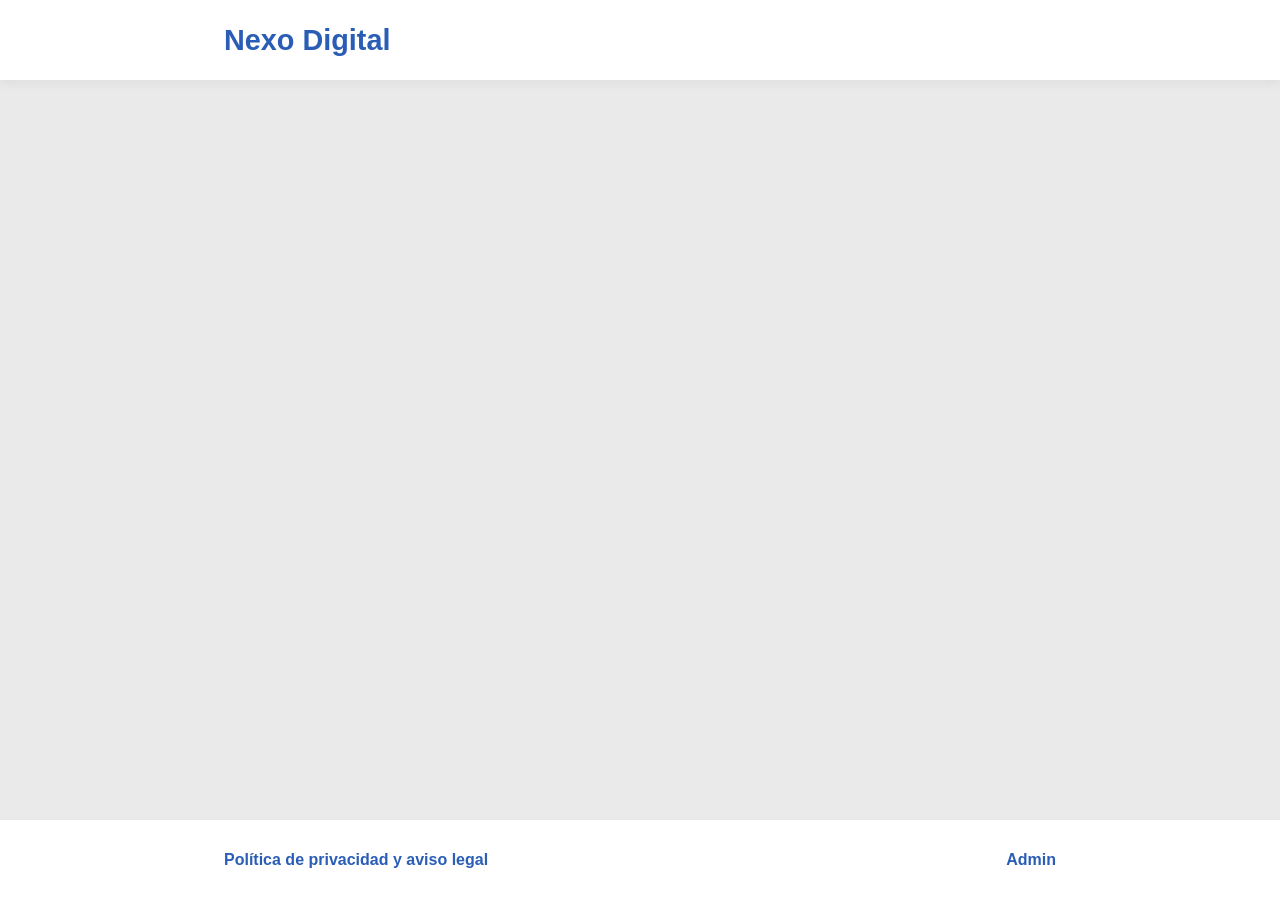
==== src/main/webapp/view/admin.html @ 19504fbf "Refactor: DAOs aislados por operacion CRUD, eliminar px, accesibilidad labels y catch" ====
<!DOCTYPE html>
<html lang="es">

<head>
    <meta charset="UTF-8">
    <meta name="viewport" content="width=device-width, initial-scale=1.0">
    <title>Panel de administración - Nexo Digital</title>
    <link rel="icon" href="img/favicon.png?v=2" type="image/png">
    <link rel="stylesheet" href="css/estilos.css?v=14">
    <link rel="stylesheet" href="css/admin.css?v=14">
</head>

<body>

    <header class="cabecera-principal">
        <div class="contenedor-header">
            <a href="index.html" class="logo-link">
                <h1>Nexo Digital ⚙️</h1>
            </a>
        </div>
    </header>

    <main class="contenedor-principal">
        <div class="tarjeta-admin">
            <div class="encabezado-admin">
                <h2>Gestión de noticias</h2>
                <button class="btn-azul btn-pequeno" id="btn-nueva-noticia">Crear</button>
            </div>

            <div id="lista-noticias" class="lista-admin">
            </div>
        </div>
    </main>

    <footer class="pie-pagina">
        <div class="contenedor-footer">
            <a href="legal.html" class="btn-texto-azul">Política de Privacidad y Aviso Legal</a>
            <a href="#" id="btn-logout" class="btn-texto-azul">Cerrar Sesión</a>
        </div>
    </footer>

    <div id="modal-noticia" class="modal" style="display:none;">
        <div class="modal-contenido">
            <button class="cerrar" id="btn-cerrar-modal-noticia">&times;</button>
            <h2 id="modal-noticia-titulo">Editar noticia</h2>

            <form id="form-noticia" enctype="multipart/form-data">
                <input type="hidden" name="id" id="noticia-id">

                <div class="grupo-input">
                    <label for="noticia-titulo-input">Título:</label>
                    <input type="text" id="noticia-titulo-input" name="titulo" required>
                </div>

                <div class="grupo-input">
                    <label for="noticia-autor-input">Autor:</label>
                    <input type="text" id="noticia-autor-input" name="autor" required>
                </div>

                <div class="grupo-input">
                    <label for="noticia-contenido">Contenido:</label>
                    <textarea id="noticia-contenido" name="contenido" required></textarea>
                </div>

                <div class="grupo-input">
                    <label for="noticia-imagen">Imagen:</label>
                    <div class="file-input-wrapper">
                        <button type="button" class="file-input-btn">Seleccionar
                            archivo</button>
                        <span id="file-input-text" class="file-input-text">Ningún
                            archivo seleccionado</span>
                        <input type="file" id="noticia-imagen" name="imagen" accept="image/*"
                            class="file-input-real">
                    </div>
                </div>

                <div class="acciones-modal-flex">
                    <button type="submit" class="btn-azul btn-grande" id="btn-guardar-modal">Guardar</button>
                    <button type="button" class="btn-azul btn-grande" id="btn-eliminar-modal">Eliminar</button>
                </div>
            </form>
        </div>
    </div>

    <script src="js/admin.js"></script>
</body>

</html>
---- src/main/webapp/view/css/estilos.css ----
:root {
    --color-primario: #295DB6;
    --color-hover: #204b96;
    --bg-fondo: #EAEAEA;
    --bg-blanco: #FFFFFF;
    --texto-principal: #000000;
    --texto-gris-oscuro: #333333;
    --lineas-disabled: #C2C2C2;
    --radio-tarjetas: 1rem;
    --radio-botones: 0.5rem;
    --sombra-fija: 0 0.25rem 0.6rem rgba(0, 0, 0, 0.05);
    --sombra-hover: 0 0.75rem 1.25rem rgba(0, 0, 0, 0.08);
}

*,
*::before,
*::after {
    box-sizing: border-box;
    margin: 0;
    padding: 0;
}

html {
    font-size: 100%;
    scroll-behavior: smooth;
}

body {
    font-family: 'Inter', sans-serif;
    background: var(--bg-fondo);
    color: var(--texto-principal);
    display: flex;
    flex-direction: column;
    min-height: 100vh;
}

h1 {
    font-size: 2.4rem;
    font-weight: 700;
}

h2 {
    font-size: 1.5rem;
    font-weight: 700;
}

h3,
label,
input,
textarea,
.titulo-noticia-lista {
    font-size: 1rem;
    font-weight: 600;
}

.cabecera-principal,
.pie-pagina {
    background: var(--bg-blanco);
    width: 100%;
    height: 5rem;
    display: flex;
    align-items: center;
    justify-content: center;
    box-shadow: var(--sombra-fija);
    z-index: 10;
}

.contenedor-header {
    width: 65%;
    margin: 0 auto;
    display: flex;
    align-items: center;
    justify-content: flex-start;
}

.contenedor-footer {
    width: 65%;
    margin: 0 auto;
    display: grid;
    grid-template-columns: 1fr 1fr;
    align-items: center;
    gap: 1rem;
}

.contenedor-footer>a:first-child {
    text-align: left;
}

.contenedor-footer> :not(a:first-child) {
    justify-self: end;
    text-align: right;
}

.logo-link {
    text-decoration: none;
}

.logo-link h1 {
    font-size: 1.8rem;
    color: var(--color-primario);
    margin: 0;
}

.contenedor-principal {
    width: 65%;
    margin: 0 auto !important;
    padding: 2rem 0 !important;
    flex: 1;
}

/* --- INICIO ZONA GRID HORIZONTAL ADAPTABLE --- */

/*
 * align-items: start  →  Cada celda del grid abraza exactamente
 *                        la altura de su tarjeta. La fila sigue
 *                        siendo tan alta como la tarjeta más larga,
 *                        pero las tarjetas más cortas NO se estiran;
 *                        el espacio sobrante queda vacío debajo.
 */
.grid-noticias {
    display: grid;
    grid-template-columns: repeat(3, 1fr);
    gap: 2.5rem;
    width: 100%;
    margin-top: 0 !important;
    align-items: start;
}

/*
 * display: inline-flex  →  La tarjeta se dimensiona según su contenido
 *                           en el eje de bloque (alto); no se estira
 *                           para rellenar la celda del grid.
 * width: 100%           →  Ocupa todo el ancho disponible de la columna.
 */
.tarjeta-noticia {
    display: inline-flex;
    flex-direction: column;
    width: 100%;
    background: var(--bg-blanco);
    border-radius: var(--radio-tarjetas) !important;
    overflow: hidden;
    cursor: pointer;
    border: none !important;
    transition: transform 0.2s, box-shadow 0.2s;
}

.tarjeta-noticia:hover {
    transform: translateY(-0.25rem);
    box-shadow: var(--sombra-hover);
}

.tarjeta-noticia img {
    width: 100%;
    height: 14rem;
    object-fit: cover;
    background: var(--bg-fondo);
    display: block;
    flex-shrink: 0;
}

.contenido-tarjeta {
    display: flex;
    flex-direction: column;
    padding: 1.5rem;
    width: 100%;
    box-sizing: border-box;
    /* Sin flex-grow: la caja blanca solo mide lo que ocupa el título */
}

.contenido-tarjeta h3 {
    font-size: 1.25rem;
    line-height: 1.4;
    margin: 0;
    word-wrap: break-word;
    overflow-wrap: break-word;
    white-space: normal;
}

/* --- FIN ZONA GRID HORIZONTAL ADAPTABLE --- */

.noticia-completa {
    background: var(--bg-blanco);
    width: 100%;
    padding: 4rem;
    border-radius: var(--radio-tarjetas);
    border: none;
    box-shadow: var(--sombra-fija);
}

.noticia-completa h2 {
    font-size: 2.4rem;
    line-height: 1.2;
    margin-bottom: 1rem;
}

.meta-noticia {
    font-size: 0.9rem;
    color: var(--texto-gris-oscuro);
    margin-bottom: 2rem;
    display: flex;
    gap: 1.5rem;
}

.imagen-hero {
    width: 100%;
    border-radius: var(--radio-tarjetas);
    margin-bottom: 2.5rem;
    object-fit: cover;
    max-height: 35rem;
}

.cuerpo-texto p {
    font-size: 1.125rem;
    font-weight: 400;
    line-height: 1.8;
    margin-bottom: 1.5rem;
    color: var(--texto-gris-oscuro);
}

.btn-azul,
.btn-primario {
    background-color: var(--color-primario) !important;
    color: #fff !important;
    border: none !important;
    border-radius: var(--radio-botones) !important;
    cursor: pointer;
    font-family: inherit;
    font-size: 1rem;
    font-weight: 600;
    transition: background-color 0.2s;
    text-align: center;
    display: inline-flex;
    justify-content: center;
    align-items: center;
    text-decoration: none;
    margin: 0;
}

.btn-azul:hover,
.btn-primario:hover {
    background-color: var(--color-hover) !important;
}

.btn-pequeno {
    padding: 0 !important;
    height: 2.5rem !important;
    width: 6.5rem !important;
    flex-shrink: 0 !important;
}

.btn-grande {
    padding: 0 !important;
    height: 2.8rem !important;
    width: 7.5rem !important;
    margin: 0 auto !important;
}

.ancho-total {
    width: 7.5rem !important;
    margin-top: 1rem !important;
}

.btn-texto-azul,
.contenedor-footer a {
    background: transparent;
    border: none;
    color: var(--color-primario);
    cursor: pointer;
    font-size: 1rem;
    font-weight: 600;
    text-decoration: none !important;
    margin: 0;
}

.btn-texto-azul:hover,
.contenedor-footer a:hover {
    color: var(--color-hover) !important;
}

.modal {
    position: fixed;
    inset: 0;
    background: rgba(0, 0, 0, 0.5);
    display: flex;
    justify-content: center;
    align-items: center;
    z-index: 2000;
}

.modal-contenido {
    background: var(--bg-blanco);
    padding: 2.5rem;
    border-radius: var(--radio-tarjetas) !important;
    width: 90%;
    max-width: 38rem;
    position: relative;
    border: none !important;
    box-shadow: var(--sombra-hover);
    max-height: 90vh;
    overflow-y: auto;
}

.modal-contenido form>.btn-azul {
    display: flex;
}

.modal-contenido h2 {
    text-align: center;
    margin-top: 0;
    margin-bottom: 2rem;
}

.cerrar {
    position: absolute;
    top: 1.5rem;
    right: 1.5rem;
    font-size: 1.5rem;
    font-weight: bold;
    color: var(--color-primario);
    cursor: pointer;
    border: none;
    background: none;
}

.grupo-input {
    margin-bottom: 1.5rem;
    display: flex;
    flex-direction: column;
    gap: 0.5rem;
}

.grupo-input input:not([type="file"]),
.grupo-input textarea {
    padding: 1rem;
    background-color: var(--bg-fondo) !important;
    border: 0.125rem solid transparent;
    border-radius: var(--radio-botones);
    font-family: inherit;
    color: var(--texto-principal);
    outline: none;
    transition: border-color 0.2s ease;
    margin: 0;
}

.grupo-input input:focus,
.grupo-input textarea:focus {
    border-color: var(--color-primario);
}

.grupo-input input[type="file"] {
    background-color: var(--bg-fondo) !important;
    padding: 1rem;
    border-radius: var(--radio-botones);
    cursor: pointer;
    width: 100%;
    color: var(--texto-principal);
    font-family: inherit;
    margin: 0;
}

.grupo-input input[type="file"]::file-selector-button {
    background-color: var(--bg-blanco);
    border: 0.0625rem solid var(--lineas-disabled);
    padding: 0.5rem 1rem;
    border-radius: 0.25rem;
    color: var(--texto-principal);
    cursor: pointer;
    margin-right: 1rem;
    font-family: inherit;
    font-weight: 600;
    transition: background-color 0.2s;
}

.grupo-input input[type="file"]::file-selector-button:hover {
    background-color: #f3f4f6;
}

@media (max-width: 75rem) {

    .contenedor-principal,
    .contenedor-header,
    .contenedor-footer {
        width: 90%;
    }
}

@media (max-width: 48rem) {
    .grid-noticias {
        grid-template-columns: 1fr;
    }

    .noticia-completa {
        padding: 2rem;
    }

    .noticia-completa h2 {
        font-size: 1.8rem;
    }
}

input:-webkit-autofill,
input:-webkit-autofill:hover,
input:-webkit-autofill:focus,
input:-webkit-autofill:active {
    -webkit-box-shadow: 0 0 0 2rem var(--bg-fondo) inset !important;
    -webkit-text-fill-color: var(--texto-principal) !important;
    transition: background-color 5000s ease-in-out 0s;
}
---- src/main/webapp/view/css/admin.css ----
.tarjeta-admin {
    background: var(--bg-blanco);
    border-radius: 1rem !important;
    padding: 3rem;
    border: none !important;
    box-shadow: var(--sombra-fija);
    width: 100%;
}

.encabezado-admin {
    display: flex;
    justify-content: space-between;
    align-items: center;
    padding-bottom: 1.2rem !important;
    margin-bottom: 0 !important;
    border-bottom: 0.0625rem solid var(--lineas-disabled);
}

.encabezado-admin h2 {
    font-size: 2rem;
    margin: 0 !important;
    line-height: 1 !important;
}

.lista-admin {
    display: flex;
    flex-direction: column;
    margin: 0 !important;
    padding: 0 !important;
}

.fila-noticia {
    display: flex;
    justify-content: space-between;
    align-items: center;
    gap: 1.5rem;
    padding: 1.2rem 0 !important;
    margin: 0 !important;
    border-bottom: 0.0625rem solid var(--lineas-disabled);
}

.fila-noticia:last-child {
    border-bottom: none;
    padding-bottom: 0 !important;
}

.titulo-noticia-lista {
    flex: 1;
    min-width: 0; /* This is the magic property that lets flex items shrink below their content size */
    white-space: nowrap;
    overflow: hidden;
    text-overflow: ellipsis;
    margin: 0 !important;
    display: block;
}

.fila-noticia button {
    flex-shrink: 0 !important;
    margin: 0 !important;
}

textarea {
    resize: none;
    width: 100%;
    min-height: 14rem;
}

.acciones-modal-flex {
    display: flex;
    gap: 1.5rem;
    margin-top: 2rem;
    justify-content: center;
}

.acciones-modal-flex button {
    background-color: var(--color-primario) !important;
    color: #fff !important;
    border: none !important;
    border-radius: var(--radio-botones) !important;
    font-size: 1rem !important;
    font-weight: 600 !important;
    cursor: pointer;
    width: 7.5rem !important;
    height: 2.8rem !important;
    padding: 0 !important;
    margin: 0 !important;
    flex: none !important;
    max-width: none !important;
}

.acciones-modal-flex button:hover {
    background-color: var(--color-hover) !important;
}

@media (max-width: 48rem) {
    .tarjeta-admin {
        padding: 1.5rem;
    }

    .encabezado-admin h2 {
        font-size: 1.5rem;
    }

    .fila-noticia {
        gap: 1rem;
    }
}

.file-input-wrapper {
    position: relative;
    overflow: hidden;
    width: 100%;
    padding: 1rem;
    border-radius: var(--radio-botones);
    background-color: var(--bg-fondo);
    display: flex;
    align-items: center;
    cursor: pointer;
}

.file-input-btn {
    background-color: var(--bg-blanco);
    border: 0.0625rem solid var(--lineas-disabled);
    border-radius: 0.25rem;
    padding: 0.5rem 1rem;
    font-size: 1rem;
    font-family: inherit;
    font-weight: 600;
    pointer-events: none;
    color: var(--texto-principal);
    margin-right: 1rem;
    transition: background-color 0.2s;
    white-space: nowrap;
    flex-shrink: 0;
}

.file-input-text {
    font-size: 1rem;
    font-family: inherit;
    color: var(--texto-principal);
    white-space: nowrap;
    overflow: hidden;
    text-overflow: ellipsis;
    max-width: calc(100% - 11.25rem);
}

.file-input-real {
    position: absolute;
    left: 0;
    top: 0;
    right: 0;
    bottom: 0;
    opacity: 0;
    cursor: pointer;
    width: 100%;
    height: 100%;
}
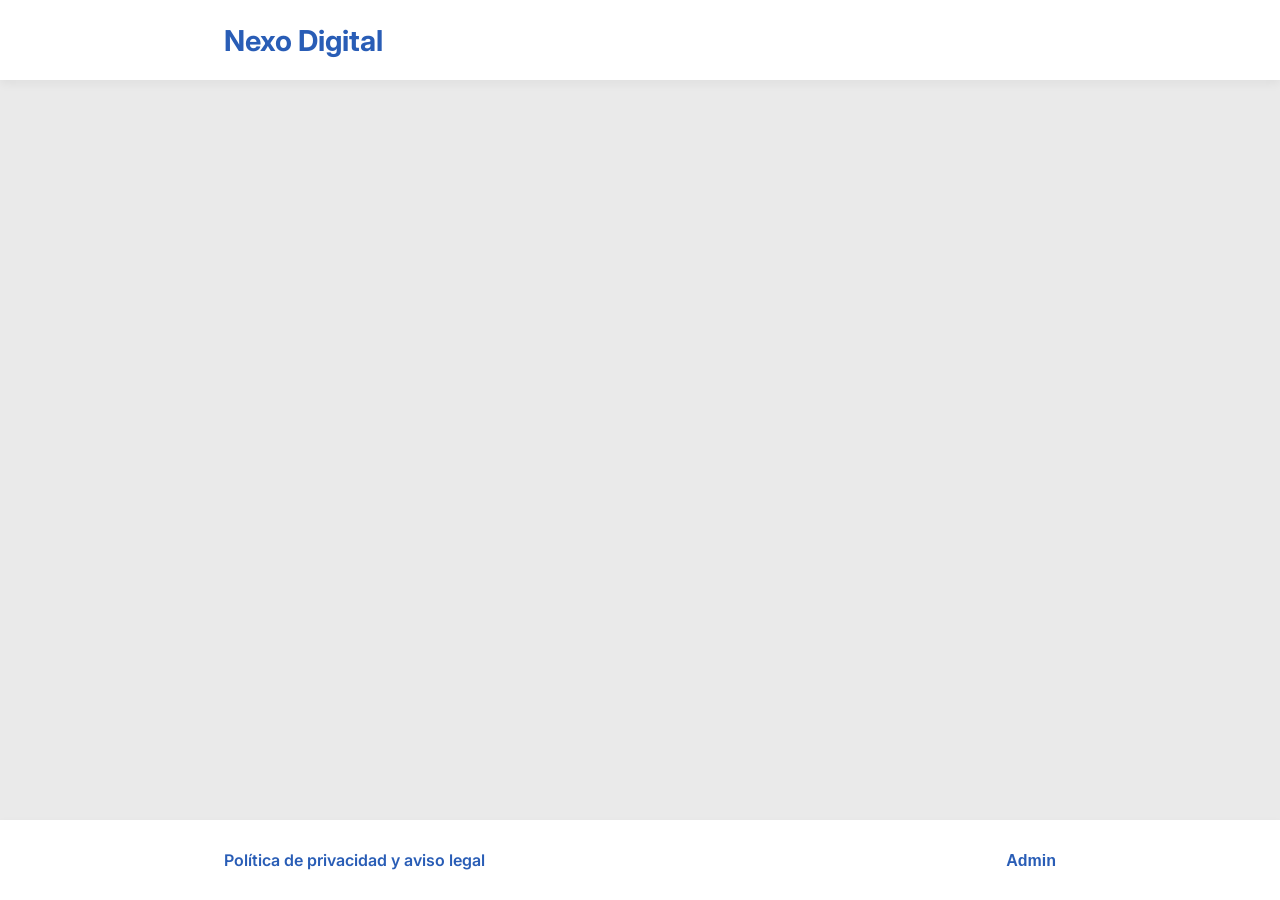
==== commit 15d15c76: "docs: añadir comentarios explicativos a HTML y CSS para facilitar el estudio" ====
--- a/src/main/webapp/view/admin.html
+++ b/src/main/webapp/view/admin.html
@@ -1,87 +1,160 @@
 <!DOCTYPE html>
+<!-- DOCTYPE le dice al navegador que esto es HTML5. -->
 <html lang="es">
+<!-- lang="es" indica idioma español. -->
 
 <head>
+    <!-- HEAD: metadatos de la página, no se ven en pantalla. -->
+
+    <!-- charset=UTF-8: permite tildes, ñ y caracteres especiales. -->
     <meta charset="UTF-8">
+
+    <!-- viewport: hace la página adaptable a móviles y tablets. -->
     <meta name="viewport" content="width=device-width, initial-scale=1.0">
+
+    <!-- Título en la pestaña del navegador. -->
     <title>Panel de administración - Nexo Digital</title>
+
+    <!-- Favicon: icono en la pestaña del navegador. -->
     <link rel="icon" href="img/favicon.png?v=2" type="image/png">
+
+    <!-- Hoja de estilos compartida por todas las páginas del proyecto. -->
     <link rel="stylesheet" href="css/estilos.css?v=14">
+
+    <!-- Hoja de estilos específica del panel de admin (lista de noticias, modal, etc.). -->
     <link rel="stylesheet" href="css/admin.css?v=14">
 </head>
 
 <body>
 
+    <!-- ===== CABECERA (HEADER) ===================================
+         Barra superior con el logo. Al hacer clic, vuelve al portal.
+    ============================================================= -->
     <header class="cabecera-principal">
         <div class="contenedor-header">
+            <!-- Enlace al portal público. El emoji ⚙️ indica que es el área de admin. -->
             <a href="index.html" class="logo-link">
                 <h1>Nexo Digital ⚙️</h1>
             </a>
         </div>
     </header>
 
+    <!-- ===== CONTENIDO PRINCIPAL (MAIN) ==========================
+         Panel de gestión de noticias.
+         La "tarjeta-admin" es el contenedor blanco con sombra.
+    ============================================================= -->
     <main class="contenedor-principal">
         <div class="tarjeta-admin">
+
+            <!-- Encabezado del panel: título + botón "Crear" -->
             <div class="encabezado-admin">
                 <h2>Gestión de noticias</h2>
+                <!-- Botón para abrir el modal en modo CREACIÓN (sin datos previos).
+                     admin.js escucha el clic y llama a abrirModalNoticia(). -->
                 <button class="btn-azul btn-pequeno" id="btn-nueva-noticia">Crear</button>
             </div>
 
+            <!-- Lista de noticias. Empieza vacía; admin.js la rellena dinámicamente
+                 creando una fila por cada noticia con su botón "Editar". -->
             <div id="lista-noticias" class="lista-admin">
             </div>
+
         </div>
     </main>
 
+    <!-- ===== PIE DE PÁGINA (FOOTER) ==============================
+         Enlace legal + botón de cerrar sesión.
+    ============================================================= -->
     <footer class="pie-pagina">
         <div class="contenedor-footer">
+            <!-- Enlace a la política de privacidad. -->
             <a href="legal.html" class="btn-texto-azul">Política de Privacidad y Aviso Legal</a>
+
+            <!-- Botón de cerrar sesión. admin.js intercepta el clic,
+                 hace POST a /api/sesion con action=logout y redirige al portal. -->
             <a href="#" id="btn-logout" class="btn-texto-azul">Cerrar Sesión</a>
         </div>
     </footer>
 
+    <!-- ===== MODAL DE CREACIÓN / EDICIÓN DE NOTICIAS ============
+         Ventana emergente que sirve para DOS propósitos:
+           - CREAR: el campo oculto "id" está vacío → admin.js POST a /api/noticias
+           - EDITAR: el campo oculto "id" tiene valor → admin.js POST a /api/noticias/actualizar
+         El título del modal (h2) cambia dinámicamente entre "Crear noticia" y "Editar noticia".
+         Empieza oculto (display:none); se muestra al pulsar "Crear" o "Editar".
+    ============================================================= -->
     <div id="modal-noticia" class="modal" style="display:none;">
         <div class="modal-contenido">
+
+            <!-- Botón "×" para cerrar el modal sin guardar nada. -->
             <button class="cerrar" id="btn-cerrar-modal-noticia">&times;</button>
+
+            <!-- Título del modal. admin.js lo cambia a "Crear noticia" o "Editar noticia". -->
             <h2 id="modal-noticia-titulo">Editar noticia</h2>
 
+            <!-- enctype="multipart/form-data" es obligatorio cuando el formulario
+                 incluye archivos (imágenes). Sin esto, el servidor no puede leer la imagen. -->
             <form id="form-noticia" enctype="multipart/form-data">
+
+                <!-- Campo OCULTO con el ID de la noticia a editar.
+                     Si está vacío → modo CREAR.
+                     Si tiene valor → modo EDITAR (el servlet usará UPDATE en vez de INSERT). -->
                 <input type="hidden" name="id" id="noticia-id">
 
+                <!-- Campo: Título de la noticia. -->
                 <div class="grupo-input">
                     <label for="noticia-titulo-input">Título:</label>
                     <input type="text" id="noticia-titulo-input" name="titulo" required>
                 </div>
 
+                <!-- Campo: Autor de la noticia. -->
                 <div class="grupo-input">
                     <label for="noticia-autor-input">Autor:</label>
                     <input type="text" id="noticia-autor-input" name="autor" required>
                 </div>
 
+                <!-- Campo: Cuerpo/contenido de la noticia. Usa textarea para texto largo. -->
                 <div class="grupo-input">
                     <label for="noticia-contenido">Contenido:</label>
                     <textarea id="noticia-contenido" name="contenido" required></textarea>
                 </div>
 
+                <!-- Campo: Imagen de la noticia (opcional).
+                     El input real (type="file") está invisible encima del botón visual.
+                     Esto permite personalizar el aspecto del selector de archivos. -->
                 <div class="grupo-input">
                     <label for="noticia-imagen">Imagen:</label>
                     <div class="file-input-wrapper">
-                        <button type="button" class="file-input-btn">Seleccionar
-                            archivo</button>
-                        <span id="file-input-text" class="file-input-text">Ningún
-                            archivo seleccionado</span>
-                        <input type="file" id="noticia-imagen" name="imagen" accept="image/*"
-                            class="file-input-real">
+                        <!-- Botón visual (no funcional, solo decorativo). -->
+                        <button type="button" class="file-input-btn">Seleccionar archivo</button>
+                        <!-- Texto que muestra el nombre del archivo seleccionado.
+                             admin.js lo actualiza cuando se elige una imagen. -->
+                        <span id="file-input-text" class="file-input-text">Ningún archivo seleccionado</span>
+                        <!-- Input real, invisible encima de todo. Cuando el usuario
+                             hace clic en cualquier parte del wrapper, activa este input. -->
+                        <input type="file" id="noticia-imagen" name="imagen" accept="image/*" class="file-input-real">
                     </div>
                 </div>
 
+                <!-- Zona de botones de acción del modal. -->
                 <div class="acciones-modal-flex">
+                    <!-- Botón GUARDAR/CREAR: envía el formulario (dispara el evento submit).
+                         Su texto cambia entre "Guardar" (edición) y "Crear" (creación). -->
                     <button type="submit" class="btn-azul btn-grande" id="btn-guardar-modal">Guardar</button>
+
+                    <!-- Botón ELIMINAR: solo visible en modo edición.
+                         admin.js lo oculta (display:none) cuando el modal está en modo creación.
+                         Al hacer clic, llama a eliminarNoticia() con confirmación previa. -->
                     <button type="button" class="btn-azul btn-grande" id="btn-eliminar-modal">Eliminar</button>
                 </div>
             </form>
         </div>
     </div>
 
+    <!-- ===== JAVASCRIPT ==========================================
+         Se carga al final del body para que el DOM ya exista
+         cuando el script intenta acceder a los elementos HTML.
+    ============================================================= -->
     <script src="js/admin.js"></script>
 </body>
 
--- a/src/main/webapp/view/css/estilos.css
+++ b/src/main/webapp/view/css/estilos.css
@@ -1,17 +1,67 @@
+/* ============================================================
+   estilos.css — HOJA DE ESTILOS PRINCIPAL
+   Compartida por todas las páginas del proyecto.
+   Contiene: variables globales, reset, tipografía, layout,
+   tarjetas de noticias, botones, modales y media queries.
+   ============================================================ */
+
+
+/* ============================================================
+   VARIABLES GLOBALES (Custom Properties de CSS)
+
+   ":root" es el elemento raíz del documento (equivale a <html>).
+   Definir variables aquí las hace accesibles en cualquier selector
+   con "var(--nombre-variable)". Si cambiamos el color primario
+   aquí, cambia en toda la web automáticamente.
+   ============================================================ */
 :root {
+    /* Color azul principal: botones, logo, enlaces */
     --color-primario: #295DB6;
+
+    /* Color azul más oscuro: estado hover de botones y enlaces */
     --color-hover: #204b96;
+
+    /* Gris claro para el fondo de la página */
     --bg-fondo: #EAEAEA;
+
+    /* Blanco puro para tarjetas, modales y cabecera/footer */
     --bg-blanco: #FFFFFF;
+
+    /* Negro para textos principales */
     --texto-principal: #000000;
+
+    /* Gris oscuro para textos secundarios (autor, fecha, cuerpo de noticia) */
     --texto-gris-oscuro: #333333;
+
+    /* Gris medio para líneas divisorias y bordes desactivados */
     --lineas-disabled: #C2C2C2;
+
+    /* Radio de borde para las tarjetas de noticias */
     --radio-tarjetas: 1rem;
+
+    /* Radio de borde para botones e inputs */
     --radio-botones: 0.5rem;
+
+    /* Sombra suave para tarjetas en estado normal */
     --sombra-fija: 0 0.25rem 0.6rem rgba(0, 0, 0, 0.05);
+
+    /* Sombra más pronunciada para el estado hover de las tarjetas */
     --sombra-hover: 0 0.75rem 1.25rem rgba(0, 0, 0, 0.08);
 }
 
+
+/* ============================================================
+   RESET UNIVERSAL
+
+   "*" selecciona TODOS los elementos.
+   "::before" y "::after" seleccionan el pseudo-contenido.
+   "box-sizing: border-box" → el padding y el borde se incluyen
+     en el tamaño total del elemento (no lo suman por fuera).
+     Esto evita que un <div> de width:100% se salga de su contenedor
+     al añadirle padding.
+   "margin: 0; padding: 0" → elimina los márgenes y rellenos
+     que los navegadores añaden por defecto a muchos elementos.
+   ============================================================ */
 *,
 *::before,
 *::after {
@@ -20,11 +70,23 @@
     padding: 0;
 }
 
+
+/* ============================================================
+   ESTILOS BASE DE HTML Y BODY
+   ============================================================ */
+
+/* font-size: 100% en html → 1rem = 16px (el tamaño por defecto del navegador).
+   Usar % en lugar de px permite que usuarios con texto grande en sistema
+   lo respeten (accesibilidad).
+   scroll-behavior: smooth → los saltos a anclas (#) se animan suavemente. */
 html {
     font-size: 100%;
     scroll-behavior: smooth;
 }
 
+/* flex-direction: column → el header, main y footer se apilan verticalmente.
+   min-height: 100vh → el body ocupa al menos el 100% de la altura de la pantalla.
+   Esto mantiene el footer pegado abajo aunque el contenido sea corto. */
 body {
     font-family: 'Inter', sans-serif;
     background: var(--bg-fondo);
@@ -34,16 +96,25 @@
     min-height: 100vh;
 }
 
+
+/* ============================================================
+   TIPOGRAFÍA — JERARQUÍA DE ENCABEZADOS Y TEXTOS
+   ============================================================ */
+
+/* h1: título más grande, para el logo y encabezados de página. */
 h1 {
     font-size: 2.4rem;
     font-weight: 700;
 }
 
+/* h2: subtítulos de sección. */
 h2 {
     font-size: 1.5rem;
     font-weight: 700;
 }
 
+/* h3, label, input, textarea y .titulo-noticia-lista comparten el mismo
+   tamaño de fuente base (1rem = 16px) y peso semibold (600). */
 h3,
 label,
 input,
@@ -53,6 +124,15 @@
     font-weight: 600;
 }
 
+
+/* ============================================================
+   CABECERA Y PIE DE PÁGINA
+
+   Ambos comparten los mismos estilos porque tienen el mismo
+   aspecto visual: fondo blanco, altura fija y sombra.
+   z-index: 10 asegura que la cabecera quede por encima de
+   cualquier contenido que se pueda solapar al hacer scroll.
+   ============================================================ */
 .cabecera-principal,
 .pie-pagina {
     background: var(--bg-blanco);
@@ -65,6 +145,8 @@
     z-index: 10;
 }
 
+/* Contenedor interno del header: limita el ancho al 65% de la pantalla
+   y centra el contenido horizontalmente. */
 .contenedor-header {
     width: 65%;
     margin: 0 auto;
@@ -73,6 +155,8 @@
     justify-content: flex-start;
 }
 
+/* Contenedor interno del footer: divide el espacio en 2 columnas iguales
+   (link legal a la izquierda, controles de sesión a la derecha). */
 .contenedor-footer {
     width: 65%;
     margin: 0 auto;
@@ -82,25 +166,38 @@
     gap: 1rem;
 }
 
+/* El primer hijo directo del footer (el link legal) se alinea a la izquierda. */
 .contenedor-footer>a:first-child {
     text-align: left;
 }
 
+/* El resto de elementos del footer se alinean a la derecha. */
 .contenedor-footer> :not(a:first-child) {
     justify-self: end;
     text-align: right;
 }
 
+/* Quita el subrayado del enlace del logo. */
 .logo-link {
     text-decoration: none;
 }
 
+/* Tamaño y color del logo (más pequeño que el h1 estándar). */
 .logo-link h1 {
     font-size: 1.8rem;
     color: var(--color-primario);
     margin: 0;
 }
 
+
+/* ============================================================
+   CONTENEDOR PRINCIPAL
+
+   Limita el ancho del contenido principal al 65% de la pantalla
+   y lo centra. El "flex: 1" hace que este elemento crezca para
+   ocupar todo el espacio disponible entre header y footer,
+   evitando que el footer suba cuando hay poco contenido.
+   ============================================================ */
 .contenedor-principal {
     width: 65%;
     margin: 0 auto !important;
@@ -108,14 +205,19 @@
     flex: 1;
 }
 
-/* --- INICIO ZONA GRID HORIZONTAL ADAPTABLE --- */
+
+/* ============================================================
+   GRID DE NOTICIAS (cuadrícula de tarjetas en index.html)
+   ============================================================ */
 
 /*
- * align-items: start  →  Cada celda del grid abraza exactamente
- *                        la altura de su tarjeta. La fila sigue
- *                        siendo tan alta como la tarjeta más larga,
- *                        pero las tarjetas más cortas NO se estiran;
- *                        el espacio sobrante queda vacío debajo.
+ * display: grid → activa el sistema de cuadrícula CSS.
+ * grid-template-columns: repeat(3, 1fr) → 3 columnas de igual ancho.
+ *   "1fr" = 1 fracción del espacio disponible (se reparte equitativamente).
+ * gap: 2.5rem → espacio entre las tarjetas.
+ * align-items: start → las tarjetas NO se estiran para igualar la altura
+ *   de la fila; cada una tiene la altura de su propio contenido.
+ *   Esto evita que tarjetas con títulos cortos queden con espacio vacío.
  */
 .grid-noticias {
     display: grid;
@@ -127,10 +229,12 @@
 }
 
 /*
- * display: inline-flex  →  La tarjeta se dimensiona según su contenido
- *                           en el eje de bloque (alto); no se estira
- *                           para rellenar la celda del grid.
- * width: 100%           →  Ocupa todo el ancho disponible de la columna.
+ * Cada tarjeta de noticia.
+ * display: inline-flex → la tarjeta se dimensiona según su contenido
+ *   en altura (no rellena la celda del grid).
+ * width: 100% → ocupa todo el ancho de su columna.
+ * overflow: hidden → recorta la imagen si sobresale del borde redondeado.
+ * transition: → anima el movimiento y la sombra al hacer hover.
  */
 .tarjeta-noticia {
     display: inline-flex;
@@ -144,11 +248,15 @@
     transition: transform 0.2s, box-shadow 0.2s;
 }
 
+/* Al pasar el ratón por encima, la tarjeta sube ligeramente y gana sombra. */
 .tarjeta-noticia:hover {
     transform: translateY(-0.25rem);
     box-shadow: var(--sombra-hover);
 }
 
+/* Imagen de la tarjeta: ocupa todo el ancho, altura fija de 14rem.
+   object-fit: cover → recorta la imagen para que rellene el espacio sin deformarse.
+   flex-shrink: 0 → impide que la imagen se encoja si la tarjeta es pequeña. */
 .tarjeta-noticia img {
     width: 100%;
     height: 14rem;
@@ -158,15 +266,19 @@
     flex-shrink: 0;
 }
 
+/* Zona de texto blanca debajo de la imagen.
+   Sin flex-grow: la caja solo mide lo que necesita el título (no se estira). */
 .contenido-tarjeta {
     display: flex;
     flex-direction: column;
     padding: 1.5rem;
     width: 100%;
     box-sizing: border-box;
-    /* Sin flex-grow: la caja blanca solo mide lo que ocupa el título */
-}
-
+}
+
+/* Título dentro de la tarjeta:
+   word-wrap / overflow-wrap / white-space: normal → el texto puede romper líneas
+   si el título es muy largo, evitando que se salga de la tarjeta. */
 .contenido-tarjeta h3 {
     font-size: 1.25rem;
     line-height: 1.4;
@@ -176,8 +288,12 @@
     white-space: normal;
 }
 
-/* --- FIN ZONA GRID HORIZONTAL ADAPTABLE --- */
-
+
+/* ============================================================
+   PÁGINA DE DETALLE DE NOTICIA (noticia.html)
+   ============================================================ */
+
+/* Tarjeta blanca que envuelve el artículo completo. */
 .noticia-completa {
     background: var(--bg-blanco);
     width: 100%;
@@ -187,12 +303,15 @@
     box-shadow: var(--sombra-fija);
 }
 
+/* Título principal de la noticia (más grande que el h2 estándar). */
 .noticia-completa h2 {
     font-size: 2.4rem;
     line-height: 1.2;
     margin-bottom: 1rem;
 }
 
+/* Zona de metadatos: autor y fecha, en gris y tamaño reducido.
+   display: flex + gap → muestra autor y fecha en fila con separación. */
 .meta-noticia {
     font-size: 0.9rem;
     color: var(--texto-gris-oscuro);
@@ -201,6 +320,8 @@
     gap: 1.5rem;
 }
 
+/* Imagen grande (hero) de la noticia.
+   max-height: 35rem → límite de altura para no ocupar toda la pantalla. */
 .imagen-hero {
     width: 100%;
     border-radius: var(--radio-tarjetas);
@@ -209,6 +330,7 @@
     max-height: 35rem;
 }
 
+/* Párrafos del cuerpo de la noticia: tamaño y espaciado cómodo para lectura. */
 .cuerpo-texto p {
     font-size: 1.125rem;
     font-weight: 400;
@@ -217,6 +339,14 @@
     color: var(--texto-gris-oscuro);
 }
 
+
+/* ============================================================
+   BOTONES
+
+   .btn-azul y .btn-primario son sinónimos (mismo estilo).
+   Se aplican propiedades con !important para que no sean
+   sobreescritas por estilos del navegador en elementos como <a>.
+   ============================================================ */
 .btn-azul,
 .btn-primario {
     background-color: var(--color-primario) !important;
@@ -224,7 +354,7 @@
     border: none !important;
     border-radius: var(--radio-botones) !important;
     cursor: pointer;
-    font-family: inherit;
+    font-family: inherit;       /* Hereda la fuente Inter del body */
     font-size: 1rem;
     font-weight: 600;
     transition: background-color 0.2s;
@@ -232,34 +362,40 @@
     display: inline-flex;
     justify-content: center;
     align-items: center;
-    text-decoration: none;
+    text-decoration: none;      /* Para cuando se usa en etiquetas <a> */
     margin: 0;
 }
 
+/* Estado hover: azul más oscuro */
 .btn-azul:hover,
 .btn-primario:hover {
     background-color: var(--color-hover) !important;
 }
 
+/* Botón pequeño: para listas y acciones secundarias (ej. "Editar"). */
 .btn-pequeno {
     padding: 0 !important;
     height: 2.5rem !important;
     width: 6.5rem !important;
-    flex-shrink: 0 !important;
-}
-
+    flex-shrink: 0 !important;  /* No se encoge aunque el contenedor sea pequeño */
+}
+
+/* Botón grande: para acciones principales (ej. "Entrar", "Guardar"). */
 .btn-grande {
     padding: 0 !important;
     height: 2.8rem !important;
     width: 7.5rem !important;
-    margin: 0 auto !important;
-}
-
+    margin: 0 auto !important;  /* Se centra horizontalmente */
+}
+
+/* Variante de botón grande que ocupa el ancho completo (en formularios). */
 .ancho-total {
     width: 7.5rem !important;
     margin-top: 1rem !important;
 }
 
+/* Botón de texto (sin fondo): para links del footer y otros secundarios.
+   También se aplica a los enlaces del footer directamente. */
 .btn-texto-azul,
 .contenedor-footer a {
     background: transparent;
@@ -272,44 +408,60 @@
     margin: 0;
 }
 
+/* Estado hover de botones de texto. */
 .btn-texto-azul:hover,
 .contenedor-footer a:hover {
     color: var(--color-hover) !important;
 }
 
+
+/* ============================================================
+   MODALES (ventanas emergentes)
+   ============================================================ */
+
+/* El overlay oscuro que cubre toda la pantalla cuando el modal está abierto.
+   position: fixed + inset: 0 → ocupa exactamente toda la ventana del navegador.
+   z-index: 2000 → se dibuja por encima de cualquier otro elemento. */
 .modal {
     position: fixed;
-    inset: 0;
-    background: rgba(0, 0, 0, 0.5);
+    inset: 0;                           /* Equivale a top:0; right:0; bottom:0; left:0 */
+    background: rgba(0, 0, 0, 0.5);    /* Fondo negro semitransparente (50% opacidad) */
     display: flex;
     justify-content: center;
     align-items: center;
     z-index: 2000;
 }
 
+/* El cuadro blanco interior del modal.
+   max-width: 38rem → nunca será más ancho que ~608px.
+   max-height: 90vh + overflow-y: auto → si el contenido es muy largo,
+     aparece una barra de scroll dentro del modal (no en la página). */
 .modal-contenido {
     background: var(--bg-blanco);
     padding: 2.5rem;
     border-radius: var(--radio-tarjetas) !important;
     width: 90%;
     max-width: 38rem;
-    position: relative;
+    position: relative;     /* Necesario para posicionar el botón "×" con position:absolute */
     border: none !important;
     box-shadow: var(--sombra-hover);
     max-height: 90vh;
     overflow-y: auto;
 }
 
+/* El botón de envío dentro del modal hereda el display flex del padre. */
 .modal-contenido form>.btn-azul {
     display: flex;
 }
 
+/* Título del modal: centrado y con separación inferior. */
 .modal-contenido h2 {
     text-align: center;
     margin-top: 0;
     margin-bottom: 2rem;
 }
 
+/* Botón "×" para cerrar el modal: posicionado en la esquina superior derecha. */
 .cerrar {
     position: absolute;
     top: 1.5rem;
@@ -322,6 +474,14 @@
     background: none;
 }
 
+
+/* ============================================================
+   GRUPOS DE INPUTS (contenedor de label + campo)
+
+   Cada campo del formulario está envuelto en un .grupo-input
+   para agrupar visualmente la etiqueta con el input.
+   flex-direction: column → la etiqueta queda arriba del campo.
+   ============================================================ */
 .grupo-input {
     margin-bottom: 1.5rem;
     display: flex;
@@ -329,6 +489,10 @@
     gap: 0.5rem;
 }
 
+/* Estilos de los inputs de texto y textareas dentro de los formularios.
+   border: transparent → invisible por defecto, visible al enfocar.
+   outline: none → quita el borde azul por defecto del navegador.
+   transition → el borde de color aparece suavemente. */
 .grupo-input input:not([type="file"]),
 .grupo-input textarea {
     padding: 1rem;
@@ -342,11 +506,13 @@
     margin: 0;
 }
 
+/* Al enfocar un input o textarea, aparece el borde azul. */
 .grupo-input input:focus,
 .grupo-input textarea:focus {
     border-color: var(--color-primario);
 }
 
+/* Input de tipo archivo: estilos especiales para que encaje con el diseño. */
 .grupo-input input[type="file"] {
     background-color: var(--bg-fondo) !important;
     padding: 1rem;
@@ -358,6 +524,8 @@
     margin: 0;
 }
 
+/* Botón nativo del selector de archivos (el "Examinar..." o "Choose file").
+   Se personaliza para que tenga el mismo aspecto que el resto del diseño. */
 .grupo-input input[type="file"]::file-selector-button {
     background-color: var(--bg-blanco);
     border: 0.0625rem solid var(--lineas-disabled);
@@ -371,10 +539,25 @@
     transition: background-color 0.2s;
 }
 
+/* Hover del botón nativo del selector de archivos. */
 .grupo-input input[type="file"]::file-selector-button:hover {
     background-color: #f3f4f6;
 }
 
+
+/* ============================================================
+   DISEÑO ADAPTABLE — MEDIA QUERIES
+
+   Las media queries aplican estilos SOLO cuando el ancho de la
+   pantalla cumple la condición. Se usan unidades "rem" en vez
+   de "px" para respetar la configuración de texto del usuario.
+
+   max-width: 75rem → 1200px aprox (tablet apaisada/escritorio pequeño)
+   max-width: 48rem → 768px aprox (móvil y tablet vertical)
+   ============================================================ */
+
+/* En pantallas de hasta 1200px: el contenido ocupa el 90% del ancho
+   en lugar del 65%, para aprovechar mejor el espacio. */
 @media (max-width: 75rem) {
 
     .contenedor-principal,
@@ -384,6 +567,9 @@
     }
 }
 
+/* En móviles (hasta 768px):
+   - El grid pasa de 3 columnas a 1 columna (las tarjetas van apiladas).
+   - El artículo de noticia completa reduce su padding. */
 @media (max-width: 48rem) {
     .grid-noticias {
         grid-template-columns: 1fr;
@@ -398,11 +584,22 @@
     }
 }
 
+
+/* ============================================================
+   CORRECCIÓN DEL AUTOCOMPLETADO DEL NAVEGADOR (WEBKIT)
+
+   Cuando el navegador rellena un input automáticamente (por ejemplo
+   el usuario guardado), Chrome aplica un fondo amarillo.
+   Estos estilos lo sobreescriben para mantener el fondo gris claro
+   y el color de texto negro del diseño.
+   ============================================================ */
 input:-webkit-autofill,
 input:-webkit-autofill:hover,
 input:-webkit-autofill:focus,
 input:-webkit-autofill:active {
+    /* Técnica: shadow inset tan grande que tapa el fondo amarillo. */
     -webkit-box-shadow: 0 0 0 2rem var(--bg-fondo) inset !important;
     -webkit-text-fill-color: var(--texto-principal) !important;
+    /* Retrasa el cambio de fondo 5000 segundos para que nunca se vea el color original. */
     transition: background-color 5000s ease-in-out 0s;
 }
--- a/src/main/webapp/view/css/admin.css
+++ b/src/main/webapp/view/css/admin.css
@@ -1,3 +1,19 @@
+/* ============================================================
+   admin.css — HOJA DE ESTILOS DEL PANEL DE ADMINISTRACIÓN
+   Se carga SOLO en admin.html, complementando a estilos.css.
+   Contiene estilos específicos de: la tarjeta del panel,
+   la lista de noticias, el modal de creación/edición y
+   el selector de archivo personalizado.
+   ============================================================ */
+
+
+/* ============================================================
+   TARJETA DEL PANEL ADMIN
+
+   Es el contenedor blanco principal que envuelve todo el panel.
+   Se diferencia de las tarjetas de noticias en que tiene más
+   padding interior y ocupa todo el ancho disponible.
+   ============================================================ */
 .tarjeta-admin {
     background: var(--bg-blanco);
     border-radius: 1rem !important;
@@ -7,6 +23,14 @@
     width: 100%;
 }
 
+
+/* ============================================================
+   ENCABEZADO DEL PANEL (fila con título + botón "Crear")
+
+   Usa flex para poner el título a la izquierda y el botón
+   a la derecha. La línea de abajo (border-bottom) lo separa
+   visualmente de la lista de noticias.
+   ============================================================ */
 .encabezado-admin {
     display: flex;
     justify-content: space-between;
@@ -16,12 +40,20 @@
     border-bottom: 0.0625rem solid var(--lineas-disabled);
 }
 
+/* Tamaño del h2 dentro del encabezado: más grande que el h2 estándar. */
 .encabezado-admin h2 {
     font-size: 2rem;
     margin: 0 !important;
     line-height: 1 !important;
 }
 
+
+/* ============================================================
+   LISTA DE NOTICIAS EN EL PANEL
+
+   Contenedor vertical donde admin.js inserta dinámicamente
+   una .fila-noticia por cada noticia de la base de datos.
+   ============================================================ */
 .lista-admin {
     display: flex;
     flex-direction: column;
@@ -29,6 +61,15 @@
     padding: 0 !important;
 }
 
+
+/* ============================================================
+   FILA DE CADA NOTICIA EN LA LISTA
+
+   Cada fila tiene: [TÍTULO] ... [Botón Editar]
+   justify-content: space-between → el título a la izquierda,
+     el botón a la derecha.
+   border-bottom → línea divisoria entre filas.
+   ============================================================ */
 .fila-noticia {
     display: flex;
     justify-content: space-between;
@@ -39,14 +80,21 @@
     border-bottom: 0.0625rem solid var(--lineas-disabled);
 }
 
+/* La última fila no necesita línea divisoria ni padding inferior. */
 .fila-noticia:last-child {
     border-bottom: none;
     padding-bottom: 0 !important;
 }
 
+/* Título dentro de cada fila:
+   flex: 1 → ocupa todo el espacio disponible (empuja el botón al extremo derecho).
+   min-width: 0 → propiedad "mágica" de flex: sin ella, el texto no se truncaría
+     con ellipsis porque los ítems flex tienen min-width: auto por defecto.
+   white-space: nowrap + overflow: hidden + text-overflow: ellipsis → si el título
+     es muy largo, muestra "..." al final en lugar de romper el layout. */
 .titulo-noticia-lista {
     flex: 1;
-    min-width: 0; /* This is the magic property that lets flex items shrink below their content size */
+    min-width: 0;
     white-space: nowrap;
     overflow: hidden;
     text-overflow: ellipsis;
@@ -54,17 +102,33 @@
     display: block;
 }
 
+/* El botón "Editar" no se encoge aunque el espacio sea pequeño. */
 .fila-noticia button {
     flex-shrink: 0 !important;
     margin: 0 !important;
 }
 
+
+/* ============================================================
+   TEXTAREA DEL FORMULARIO DE NOTICIA
+
+   resize: none → desactiva el control de redimensionado manual
+     que los navegadores añaden por defecto en la esquina inferior.
+   min-height → altura mínima para que el campo sea cómodo de usar.
+   ============================================================ */
 textarea {
     resize: none;
     width: 100%;
     min-height: 14rem;
 }
 
+
+/* ============================================================
+   ZONA DE BOTONES DEL MODAL (Guardar + Eliminar)
+
+   Los dos botones se colocan en fila, centrados y separados.
+   justify-content: center → los botones quedan centrados en el modal.
+   ============================================================ */
 .acciones-modal-flex {
     display: flex;
     gap: 1.5rem;
@@ -72,6 +136,9 @@
     justify-content: center;
 }
 
+/* Estilos específicos de los botones dentro de la zona de acciones.
+   Se sobreescriben con !important porque los botones heredan estilos
+   de .btn-azul y necesitamos dimensiones fijas independientes. */
 .acciones-modal-flex button {
     background-color: var(--color-primario) !important;
     color: #fff !important;
@@ -84,14 +151,22 @@
     height: 2.8rem !important;
     padding: 0 !important;
     margin: 0 !important;
-    flex: none !important;
+    flex: none !important;      /* No se estiran para rellenar el contenedor */
     max-width: none !important;
 }
 
+/* Hover de los botones del modal. */
 .acciones-modal-flex button:hover {
     background-color: var(--color-hover) !important;
 }
 
+
+/* ============================================================
+   DISEÑO ADAPTABLE — MEDIA QUERIES ESPECÍFICAS DEL PANEL
+   ============================================================ */
+
+/* En móviles (hasta 768px): reducir padding y tamaños para que
+   el panel quepa bien en pantallas pequeñas. */
 @media (max-width: 48rem) {
     .tarjeta-admin {
         padding: 1.5rem;
@@ -106,9 +181,26 @@
     }
 }
 
+
+/* ============================================================
+   SELECTOR DE ARCHIVO PERSONALIZADO
+
+   El input type="file" nativo no se puede estilizar fácilmente.
+   La solución consiste en:
+     1. Un contenedor (.file-input-wrapper) con el estilo visual.
+     2. Un botón decorativo (.file-input-btn) que NO es funcional.
+     3. Un <span> (.file-input-text) que muestra el nombre del archivo.
+     4. El input real (.file-input-real) colocado de forma invisible
+        encima del contenedor con position:absolute + opacity:0.
+   Al hacer clic en cualquier parte del wrapper, el clic llega
+   al input invisible, que abre el diálogo de selección de archivo.
+   admin.js actualiza el <span> con el nombre del archivo elegido.
+   ============================================================ */
+
+/* Contenedor visual del selector de archivo. */
 .file-input-wrapper {
-    position: relative;
-    overflow: hidden;
+    position: relative;     /* Necesario para que el input absoluto se posicione aquí */
+    overflow: hidden;       /* Recorta el input invisible que sobresale */
     width: 100%;
     padding: 1rem;
     border-radius: var(--radio-botones);
@@ -118,6 +210,8 @@
     cursor: pointer;
 }
 
+/* Botón visual (NO funcional): imita el botón nativo del navegador.
+   pointer-events: none → no captura clics (los deja pasar al input invisible). */
 .file-input-btn {
     background-color: var(--bg-blanco);
     border: 0.0625rem solid var(--lineas-disabled);
@@ -131,9 +225,12 @@
     margin-right: 1rem;
     transition: background-color 0.2s;
     white-space: nowrap;
-    flex-shrink: 0;
-}
-
+    flex-shrink: 0;         /* No se encoge aunque el wrapper sea pequeño */
+}
+
+/* Texto que muestra el nombre del archivo elegido o "Ningún archivo seleccionado".
+   text-overflow: ellipsis → si el nombre es muy largo, se trunca con "..."
+   max-width: calc(...) → limita el ancho para que no tape el botón. */
 .file-input-text {
     font-size: 1rem;
     font-family: inherit;
@@ -144,6 +241,11 @@
     max-width: calc(100% - 11.25rem);
 }
 
+/* Input de archivo real: invisible, encima de todo el wrapper.
+   opacity: 0 → completamente transparente (pero sigue siendo clickeable).
+   position: absolute + left/top/right/bottom: 0 → ocupa todo el wrapper.
+   Cuando el usuario hace clic en cualquier parte del wrapper,
+   este input es el que recibe el clic y abre el explorador de archivos. */
 .file-input-real {
     position: absolute;
     left: 0;
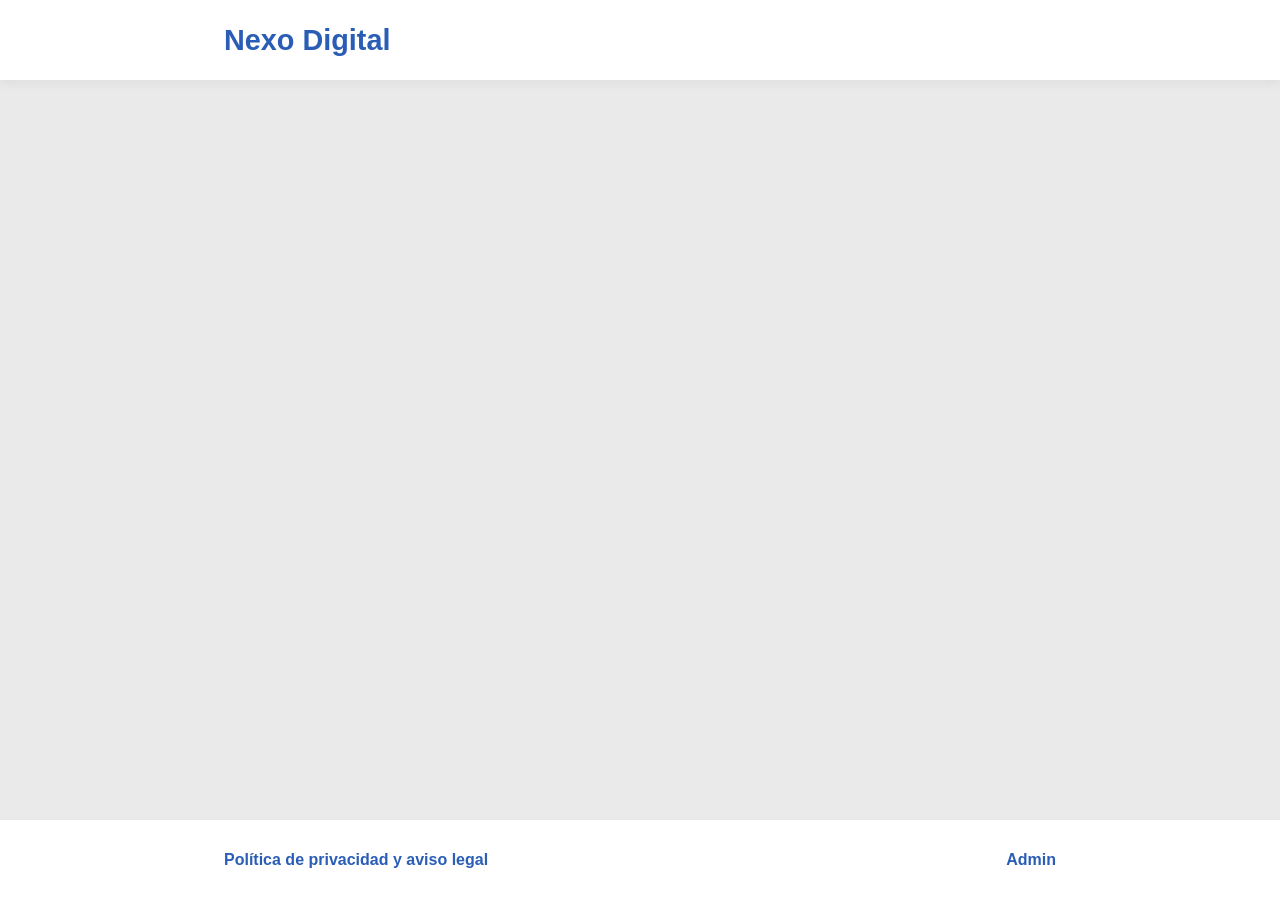
==== commit 6ce0c0fe: "refactor: eliminar conectores (de, la, el, del, en) de todos los IDs, clases CSS y variables JS" ====
--- a/src/main/webapp/view/admin.html
+++ b/src/main/webapp/view/admin.html
@@ -1,161 +1,284 @@
-<!DOCTYPE html>
-<!-- DOCTYPE le dice al navegador que esto es HTML5. -->
+﻿<!DOCTYPE html>
+<!--
+    ============================================================
+    CÓMO SE CONECTA ESTE ARCHIVO CON EL RESTO DEL PROYECTO
+    ============================================================
+
+    admin.html es la página del panel de administración.
+    Solo los administradores autenticados pueden usarla.
+
+    IMPORTANTE — PROTECCIÓN DE LA PÁGINA:
+    No basta con que esté "oculta". admin.js, al cargar esta página,
+    SIEMPRE pregunta al servidor si hay sesión activa. Si no la hay,
+    redirige automáticamente a index.html. Esto es lo que realmente
+    protege la página (no que el enlace sea difícil de encontrar).
+
+    CONEXIÓN HTML → JS → SERVIDOR:
+      El <script src="js/admin.js?v=2"> al final del body es el "pegamento"
+      que une este HTML con la lógica Java del backend.
+      admin.js usa los "id" de los elementos HTML para identificarlos
+      y añadirles comportamiento. Sin ese id, el JS no puede encontrarlos.
+
+    FLUJO GENERAL AL ABRIR ESTA PÁGINA:
+      1. El navegador descarga y muestra este HTML.
+      2. Al llegar al <script>, carga admin.js.
+      3. admin.js espera DOMContentLoaded y luego:
+         a) Llama a comprobarSesionAdmin() → si no hay sesión, redirige.
+         b) Si hay sesión, llama a cargarNoticiasAdmin()
+            → fetch GET /api/noticias/listar
+            → ListarNoticiasServlet → ListarNoticiasDAO → SQL SELECT
+            → rellena #lista-noticias con filas dinámicas.
+    ============================================================
+-->
 <html lang="es">
-<!-- lang="es" indica idioma español. -->
 
 <head>
-    <!-- HEAD: metadatos de la página, no se ven en pantalla. -->
-
-    <!-- charset=UTF-8: permite tildes, ñ y caracteres especiales. -->
     <meta charset="UTF-8">
-
-    <!-- viewport: hace la página adaptable a móviles y tablets. -->
     <meta name="viewport" content="width=device-width, initial-scale=1.0">
-
-    <!-- Título en la pestaña del navegador. -->
     <title>Panel de administración - Nexo Digital</title>
-
-    <!-- Favicon: icono en la pestaña del navegador. -->
     <link rel="icon" href="img/favicon.png?v=2" type="image/png">
-
-    <!-- Hoja de estilos compartida por todas las páginas del proyecto. -->
+    <!-- Estilos base compartidos con todas las páginas. -->
     <link rel="stylesheet" href="css/estilos.css?v=14">
-
-    <!-- Hoja de estilos específica del panel de admin (lista de noticias, modal, etc.). -->
+    <!-- Estilos adicionales exclusivos del panel de admin. -->
     <link rel="stylesheet" href="css/admin.css?v=14">
 </head>
 
 <body>
 
-    <!-- ===== CABECERA (HEADER) ===================================
-         Barra superior con el logo. Al hacer clic, vuelve al portal.
-    ============================================================= -->
     <header class="cabecera-principal">
         <div class="contenedor-header">
-            <!-- Enlace al portal público. El emoji ⚙️ indica que es el área de admin. -->
             <a href="index.html" class="logo-link">
                 <h1>Nexo Digital ⚙️</h1>
             </a>
         </div>
     </header>
 
-    <!-- ===== CONTENIDO PRINCIPAL (MAIN) ==========================
-         Panel de gestión de noticias.
-         La "tarjeta-admin" es el contenedor blanco con sombra.
-    ============================================================= -->
     <main class="contenedor-principal">
         <div class="tarjeta-admin">
 
-            <!-- Encabezado del panel: título + botón "Crear" -->
             <div class="encabezado-admin">
                 <h2>Gestión de noticias</h2>
-                <!-- Botón para abrir el modal en modo CREACIÓN (sin datos previos).
-                     admin.js escucha el clic y llama a abrirModalNoticia(). -->
-                <button class="btn-azul btn-pequeno" id="btn-nueva-noticia">Crear</button>
+
+                <!-- ===== BOTÓN "Crear" ================================
+                     RUTA LÓGICA:
+                       1. [admin.html] Botón con id="boton-nueva-noticia".
+                       2. [admin.js] DOMContentLoaded asigna:
+                              document.getElementById('boton-nueva-noticia').onclick
+                              = function() { abrirModalNoticia(); }
+                              (sin argumento → modo CREACIÓN)
+                       3. [admin.js] abrirModalNoticia(null):
+                              - Limpia el formulario: form.reset()
+                              - Pone el título del modal: "Crear noticia"
+                              - Vacía el campo oculto id: noticia-id.value = ''
+                              - Oculta el botón "Eliminar" (no aplica al crear)
+                              - Llama a abrirModal('ventana-emergente-noticia')
+                                → style.display = 'flex' → el modal aparece.
+                       4. El usuario rellena el formulario y pulsa "Crear".
+                          → Ver el comentario del <form id="formulario-noticia"> abajo.
+                       ⚠️ Este botón NO contacta al servidor. Solo muestra el modal.
+                ========================================================= -->
+                <button class="btn-azul boton-pequeno" id="boton-nueva-noticia">Crear</button>
             </div>
 
-            <!-- Lista de noticias. Empieza vacía; admin.js la rellena dinámicamente
-                 creando una fila por cada noticia con su botón "Editar". -->
+            <!-- ===== LISTA DE NOTICIAS ============================
+                 Este div empieza VACÍO en el HTML.
+
+                 RUTA LÓGICA (automática al cargar la página):
+                   1. [admin.js] comprobarSesionAdmin() verifica sesión.
+                   2. Si hay sesión → llama a cargarNoticiasAdmin().
+                   3. [admin.js] cargarNoticiasAdmin() hace:
+                          fetch GET '../api/noticias/listar'
+                   4. [Tomcat] Redirige a:
+                          ListarNoticiasServlet.java → doGet()
+                   5. [ListarNoticiasServlet] → ListarNoticiasDAO.listarTodas()
+                   6. [ListarNoticiasDAO] Ejecuta en MySQL:
+                          SELECT * FROM noticias ORDER BY fecha_publicacion DESC
+                   7. Devuelve la lista como JSON al JS.
+                   8. [admin.js] renderTablaNoticias() crea dinámicamente
+                          un <div class="fila-noticia"> por cada noticia:
+                          [TÍTULO de la noticia]    [Botón Editar]
+                          y los inserta aquí, en #lista-noticias.
+
+                 RUTA LÓGICA al pulsar "Editar" en una fila:
+                   1. [admin.js] El onclick del botón "Editar" llama a:
+                          abrirModalNoticia(noticiaObj)
+                          donde noticiaObj es el objeto completo de esa noticia
+                          (ya lo tenemos en memoria en noticiasGlobales[], sin ir al servidor).
+                   2. [admin.js] abrirModalNoticia(noticia):
+                          - Rellena el campo oculto id con noticia.id
+                          - Rellena título, autor, contenido con los datos de la noticia
+                          - Muestra el botón "Eliminar"
+                          - Asigna eliminarNoticia(noticia.id) al onclick del botón Eliminar
+                          - Abre el modal.
+                   ⚠️ Pulsar "Editar" NO contacta al servidor (ya tenemos los datos).
+            ============================================================= -->
             <div id="lista-noticias" class="lista-admin">
             </div>
 
         </div>
     </main>
 
-    <!-- ===== PIE DE PÁGINA (FOOTER) ==============================
-         Enlace legal + botón de cerrar sesión.
-    ============================================================= -->
     <footer class="pie-pagina">
         <div class="contenedor-footer">
-            <!-- Enlace a la política de privacidad. -->
             <a href="legal.html" class="btn-texto-azul">Política de Privacidad y Aviso Legal</a>
 
-            <!-- Botón de cerrar sesión. admin.js intercepta el clic,
-                 hace POST a /api/sesion con action=logout y redirige al portal. -->
-            <a href="#" id="btn-logout" class="btn-texto-azul">Cerrar Sesión</a>
+            <!-- ===== BOTÓN "Cerrar Sesión" ===========================
+                 RUTA LÓGICA:
+                   1. [admin.html] Enlace con id="boton-cerrar-sesion".
+                   2. [admin.js] DOMContentLoaded asigna:
+                          document.getElementById('boton-cerrar-sesion').onclick = cerrarSesion
+                   3. [admin.js] cerrarSesion(e):
+                          e.preventDefault() → cancela la navegación del enlace.
+                          Hace:
+                            fetch POST '../api/sesion'
+                            body: 'action=logout'
+                   4. [Tomcat] La URL '/api/sesion' con método POST coincide con:
+                          SesionServlet.java → doPost()
+                   5. [SesionServlet] Lee el parámetro "action".
+                          Como es "logout", llama a session.invalidate().
+                          Esto DESTRUYE la sesión en el servidor (el admin queda deslogueado).
+                          Responde: {"status":"success", "message":"Sesión cerrada"}
+                   6. [admin.js] El .then() recibe la respuesta y hace:
+                          window.location.href = 'index.html' → redirige al portal.
+            ========================================================= -->
+            <a href="#" id="boton-cerrar-sesion" class="btn-texto-azul">Cerrar Sesión</a>
         </div>
     </footer>
 
-    <!-- ===== MODAL DE CREACIÓN / EDICIÓN DE NOTICIAS ============
-         Ventana emergente que sirve para DOS propósitos:
-           - CREAR: el campo oculto "id" está vacío → admin.js POST a /api/noticias
-           - EDITAR: el campo oculto "id" tiene valor → admin.js POST a /api/noticias/actualizar
-         El título del modal (h2) cambia dinámicamente entre "Crear noticia" y "Editar noticia".
-         Empieza oculto (display:none); se muestra al pulsar "Crear" o "Editar".
+    <!-- ===== MODAL DE CREACIÓN / EDICIÓN DE NOTICIAS =============
+         RUTA LÓGICA al enviar el formulario (botón "Guardar" / "Crear"):
+
+         El campo oculto <input id="campo-oculto-id"> decide qué operación hacer:
+           - Si está VACÍO → modo CREACIÓN → POST a /api/noticias → INSERT en MySQL
+           - Si tiene un ID → modo EDICIÓN  → POST a /api/noticias/actualizar → UPDATE en MySQL
+
+         FLUJO MODO CREACIÓN (campo id vacío):
+           1. [admin.html] Formulario id="formulario-noticia".
+           2. [admin.js] DOMContentLoaded asigna:
+                  document.getElementById('formulario-noticia').onsubmit = guardarNoticia
+           3. [admin.js] guardarNoticia(e):
+                  e.preventDefault()
+                  formData = new FormData(e.target)
+                    → empaqueta todos los campos, incluida la imagen (multipart)
+                  id = formData.get('id')  → está vacío
+                  endpoint = '../api/noticias'
+                  fetch POST endpoint, body: formData
+           4. [Tomcat] La URL '/api/noticias' con POST coincide con:
+                  CrearNoticiaServlet.java → doPost()
+                  (tiene @MultipartConfig para poder recibir archivos)
+           5. [CrearNoticiaServlet]:
+                  Verifica sesión → si no hay admin, responde 401 y para.
+                  Lee campos con leerParte(request, "titulo"), etc.
+                  Si hay imagen → genera nombre UUID + guarda en disco.
+                  Crea un objeto Noticia con los datos.
+                  Llama a CrearNoticiaDAO.crear(noticia).
+           6. [CrearNoticiaDAO] Ejecuta en MySQL:
+                  INSERT INTO noticias (titulo, contenido_noticia, nombre_archivo_imagen, autor)
+                  VALUES (?, ?, ?, ?)
+           7. [MySQL] Inserta la fila y devuelve éxito.
+           8. [CrearNoticiaServlet] Responde: {"status":"success", ...}
+           9. [admin.js] El .then() recibe res.ok=true:
+                  cerrarModal('ventana-emergente-noticia') → oculta el modal.
+                  cargarNoticiasAdmin() → recarga la lista con la nueva noticia.
+
+         FLUJO MODO EDICIÓN (campo id tiene valor, ej: "5"):
+           Pasos 1-3 iguales, pero:
+                  id = formData.get('id')  → tiene valor "5"
+                  endpoint = '../api/noticias/actualizar'
+                  fetch POST '../api/noticias/actualizar'
+           4. [Tomcat] → ActualizarNoticiaServlet.java → doPost()
+           5. [ActualizarNoticiaServlet]:
+                  Igual que Crear, pero también lee el "id".
+                  Llama a ActualizarNoticiaDAO.actualizar(noticia).
+           6. [ActualizarNoticiaDAO] Ejecuta en MySQL:
+                  UPDATE noticias SET titulo=?, contenido_noticia=?,
+                  nombre_archivo_imagen=?, autor=? WHERE id=5
+           7. Respuesta y refresco igual que en Creación.
+
+         RUTA LÓGICA al pulsar "Eliminar":
+           1. [admin.js] El onclick de #boton-eliminar-noticia llama a:
+                  eliminarNoticia(noticiaId)
+           2. [admin.js] eliminarNoticia(id):
+                  confirm('¿Seguro?') → si el usuario cancela, se detiene aquí.
+                  fetch POST '../api/noticias/eliminar'
+                  body: 'id=5'  (formato simple, sin FormData porque no hay imagen)
+           3. [Tomcat] → EliminarNoticiaServlet.java → doPost()
+           4. [EliminarNoticiaServlet]:
+                  Verifica sesión.
+                  Lee id con request.getParameter("id") (sin leerParte, no es multipart).
+                  Llama a EliminarNoticiaDAO.eliminar(id).
+           5. [EliminarNoticiaDAO] Ejecuta en MySQL:
+                  DELETE FROM noticias WHERE id=5
+           6. Responde éxito. admin.js cierra modal y recarga lista.
+
+         BOTÓN CERRAR DEL MODAL:
+           1. [admin.html] Botón con id="boton-cerrar-modal-noticia".
+           2. [admin.js] DOMContentLoaded asigna:
+                  document.getElementById('boton-cerrar-modal-noticia').onclick
+                  = function() { cerrarModal('ventana-emergente-noticia'); }
+           3. cerrarModal(): style.display = 'none' → modal desaparece.
     ============================================================= -->
-    <div id="modal-noticia" class="modal" style="display:none;">
+    <div id="ventana-emergente-noticia" class="modal" style="display:none;">
         <div class="modal-contenido">
-
-            <!-- Botón "×" para cerrar el modal sin guardar nada. -->
-            <button class="cerrar" id="btn-cerrar-modal-noticia">&times;</button>
-
-            <!-- Título del modal. admin.js lo cambia a "Crear noticia" o "Editar noticia". -->
-            <h2 id="modal-noticia-titulo">Editar noticia</h2>
-
-            <!-- enctype="multipart/form-data" es obligatorio cuando el formulario
-                 incluye archivos (imágenes). Sin esto, el servidor no puede leer la imagen. -->
-            <form id="form-noticia" enctype="multipart/form-data">
-
-                <!-- Campo OCULTO con el ID de la noticia a editar.
-                     Si está vacío → modo CREAR.
-                     Si tiene valor → modo EDITAR (el servlet usará UPDATE en vez de INSERT). -->
-                <input type="hidden" name="id" id="noticia-id">
-
-                <!-- Campo: Título de la noticia. -->
-                <div class="grupo-input">
-                    <label for="noticia-titulo-input">Título:</label>
-                    <input type="text" id="noticia-titulo-input" name="titulo" required>
-                </div>
-
-                <!-- Campo: Autor de la noticia. -->
-                <div class="grupo-input">
-                    <label for="noticia-autor-input">Autor:</label>
-                    <input type="text" id="noticia-autor-input" name="autor" required>
-                </div>
-
-                <!-- Campo: Cuerpo/contenido de la noticia. Usa textarea para texto largo. -->
-                <div class="grupo-input">
-                    <label for="noticia-contenido">Contenido:</label>
-                    <textarea id="noticia-contenido" name="contenido" required></textarea>
-                </div>
-
-                <!-- Campo: Imagen de la noticia (opcional).
-                     El input real (type="file") está invisible encima del botón visual.
-                     Esto permite personalizar el aspecto del selector de archivos. -->
-                <div class="grupo-input">
-                    <label for="noticia-imagen">Imagen:</label>
+            <button class="cerrar" id="boton-cerrar-modal-noticia">&times;</button>
+
+            <!-- admin.js cambia este texto entre "Crear noticia" y "Editar noticia". -->
+            <h2 id="titulo-ventana-emergente">Editar noticia</h2>
+
+            <form id="formulario-noticia" enctype="multipart/form-data">
+
+                <!-- Campo oculto: el usuario no lo ve, pero el JS lo lee.
+                     Vacío = modo CREACIÓN.
+                     Con valor = modo EDICIÓN (admin.js lo rellena al abrir el modal de edición). -->
+                <input type="hidden" name="id" id="campo-oculto-id">
+
+                <div class="grupo-input">
+                    <label for="campo-titulo">Título:</label>
+                    <input type="text" id="campo-titulo" name="titulo" required>
+                </div>
+
+                <div class="grupo-input">
+                    <label for="campo-autor">Autor:</label>
+                    <input type="text" id="campo-autor" name="autor" required>
+                </div>
+
+                <div class="grupo-input">
+                    <label for="campo-contenido">Contenido:</label>
+                    <textarea id="campo-contenido" name="contenido" required></textarea>
+                </div>
+
+                <!-- El selector de imagen usa un input invisible encima de un botón visual.
+                     admin.js actualiza el <span> con el nombre del archivo elegido. -->
+                <div class="grupo-input">
+                    <label for="campo-archivo-imagen">Imagen:</label>
                     <div class="file-input-wrapper">
-                        <!-- Botón visual (no funcional, solo decorativo). -->
                         <button type="button" class="file-input-btn">Seleccionar archivo</button>
-                        <!-- Texto que muestra el nombre del archivo seleccionado.
-                             admin.js lo actualiza cuando se elige una imagen. -->
-                        <span id="file-input-text" class="file-input-text">Ningún archivo seleccionado</span>
-                        <!-- Input real, invisible encima de todo. Cuando el usuario
-                             hace clic en cualquier parte del wrapper, activa este input. -->
-                        <input type="file" id="noticia-imagen" name="imagen" accept="image/*" class="file-input-real">
+                        <span id="texto-nombre-archivo" class="file-input-text">Ningún archivo seleccionado</span>
+                        <input type="file" id="campo-archivo-imagen" name="imagen" accept="image/*" class="file-input-real">
                     </div>
                 </div>
 
-                <!-- Zona de botones de acción del modal. -->
                 <div class="acciones-modal-flex">
-                    <!-- Botón GUARDAR/CREAR: envía el formulario (dispara el evento submit).
-                         Su texto cambia entre "Guardar" (edición) y "Crear" (creación). -->
-                    <button type="submit" class="btn-azul btn-grande" id="btn-guardar-modal">Guardar</button>
-
-                    <!-- Botón ELIMINAR: solo visible en modo edición.
-                         admin.js lo oculta (display:none) cuando el modal está en modo creación.
-                         Al hacer clic, llama a eliminarNoticia() con confirmación previa. -->
-                    <button type="button" class="btn-azul btn-grande" id="btn-eliminar-modal">Eliminar</button>
+                    <!-- Botón submit: dispara el evento "submit" del formulario.
+                         admin.js lo captura con onsubmit = guardarNoticia. -->
+                    <button type="submit" class="btn-azul boton-grande" id="boton-guardar-noticia">Guardar</button>
+
+                    <!-- Solo visible en modo edición.
+                         admin.js lo oculta (display:none) en modo creación. -->
+                    <button type="button" class="btn-azul boton-grande" id="boton-eliminar-noticia">Eliminar</button>
                 </div>
             </form>
         </div>
     </div>
 
     <!-- ===== JAVASCRIPT ==========================================
-         Se carga al final del body para que el DOM ya exista
-         cuando el script intenta acceder a los elementos HTML.
+         admin.js se carga aquí, AL FINAL del body.
+         Razón: si estuviera en el <head>, el script se ejecutaría
+         antes de que el HTML estuviera construido, y llamadas como
+         document.getElementById('boton-nueva-noticia') devolverían null
+         porque ese elemento aún no existiría en el DOM.
     ============================================================= -->
-    <script src="js/admin.js"></script>
+    <script src="js/admin.js?v=2"></script>
 </body>
 
-</html>+</html>
--- a/src/main/webapp/view/css/estilos.css
+++ b/src/main/webapp/view/css/estilos.css
@@ -1,4 +1,4 @@
-/* ============================================================
+﻿/* ============================================================
    estilos.css — HOJA DE ESTILOS PRINCIPAL
    Compartida por todas las páginas del proyecto.
    Contiene: variables globales, reset, tipografía, layout,
@@ -113,13 +113,13 @@
     font-weight: 700;
 }
 
-/* h3, label, input, textarea y .titulo-noticia-lista comparten el mismo
+/* h3, label, input, textarea y .titulo-lista-admin comparten el mismo
    tamaño de fuente base (1rem = 16px) y peso semibold (600). */
 h3,
 label,
 input,
 textarea,
-.titulo-noticia-lista {
+.titulo-lista-admin {
     font-size: 1rem;
     font-weight: 600;
 }
@@ -373,7 +373,7 @@
 }
 
 /* Botón pequeño: para listas y acciones secundarias (ej. "Editar"). */
-.btn-pequeno {
+.boton-pequeno {
     padding: 0 !important;
     height: 2.5rem !important;
     width: 6.5rem !important;
@@ -381,7 +381,7 @@
 }
 
 /* Botón grande: para acciones principales (ej. "Entrar", "Guardar"). */
-.btn-grande {
+.boton-grande {
     padding: 0 !important;
     height: 2.8rem !important;
     width: 7.5rem !important;
@@ -389,7 +389,7 @@
 }
 
 /* Variante de botón grande que ocupa el ancho completo (en formularios). */
-.ancho-total {
+.boton-boton-ancho-total {
     width: 7.5rem !important;
     margin-top: 1rem !important;
 }
--- a/src/main/webapp/view/css/admin.css
+++ b/src/main/webapp/view/css/admin.css
@@ -1,4 +1,4 @@
-/* ============================================================
+﻿/* ============================================================
    admin.css — HOJA DE ESTILOS DEL PANEL DE ADMINISTRACIÓN
    Se carga SOLO en admin.html, complementando a estilos.css.
    Contiene estilos específicos de: la tarjeta del panel,
@@ -92,7 +92,7 @@
      con ellipsis porque los ítems flex tienen min-width: auto por defecto.
    white-space: nowrap + overflow: hidden + text-overflow: ellipsis → si el título
      es muy largo, muestra "..." al final en lugar de romper el layout. */
-.titulo-noticia-lista {
+.titulo-lista-admin {
     flex: 1;
     min-width: 0;
     white-space: nowrap;
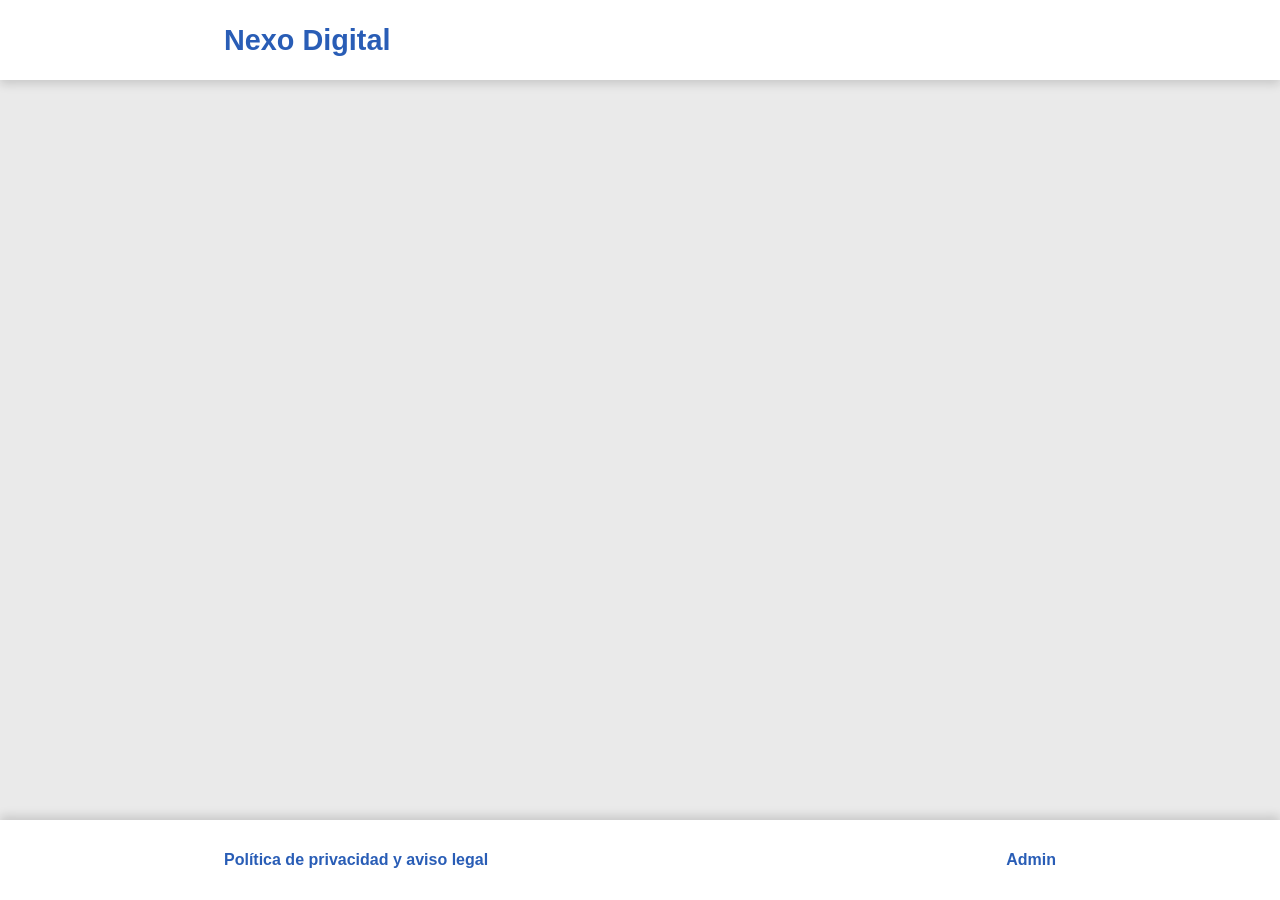
==== commit fc3ded6e: "Actualización general de archivos webapp" ====
--- a/src/main/webapp/view/admin.html
+++ b/src/main/webapp/view/admin.html
@@ -1,35 +1,5 @@
-﻿<!DOCTYPE html>
-<!--
-    ============================================================
-    CÓMO SE CONECTA ESTE ARCHIVO CON EL RESTO DEL PROYECTO
-    ============================================================
+<!DOCTYPE html>
 
-    admin.html es la página del panel de administración.
-    Solo los administradores autenticados pueden usarla.
-
-    IMPORTANTE — PROTECCIÓN DE LA PÁGINA:
-    No basta con que esté "oculta". admin.js, al cargar esta página,
-    SIEMPRE pregunta al servidor si hay sesión activa. Si no la hay,
-    redirige automáticamente a index.html. Esto es lo que realmente
-    protege la página (no que el enlace sea difícil de encontrar).
-
-    CONEXIÓN HTML → JS → SERVIDOR:
-      El <script src="js/admin.js?v=2"> al final del body es el "pegamento"
-      que une este HTML con la lógica Java del backend.
-      admin.js usa los "id" de los elementos HTML para identificarlos
-      y añadirles comportamiento. Sin ese id, el JS no puede encontrarlos.
-
-    FLUJO GENERAL AL ABRIR ESTA PÁGINA:
-      1. El navegador descarga y muestra este HTML.
-      2. Al llegar al <script>, carga admin.js.
-      3. admin.js espera DOMContentLoaded y luego:
-         a) Llama a comprobarSesionAdmin() → si no hay sesión, redirige.
-         b) Si hay sesión, llama a cargarNoticiasAdmin()
-            → fetch GET /api/noticias/listar
-            → ListarNoticiasServlet → ListarNoticiasDAO → SQL SELECT
-            → rellena #lista-noticias con filas dinámicas.
-    ============================================================
--->
 <html lang="es">
 
 <head>
@@ -37,9 +7,9 @@
     <meta name="viewport" content="width=device-width, initial-scale=1.0">
     <title>Panel de administración - Nexo Digital</title>
     <link rel="icon" href="img/favicon.png?v=2" type="image/png">
-    <!-- Estilos base compartidos con todas las páginas. -->
+    
     <link rel="stylesheet" href="css/estilos.css?v=14">
-    <!-- Estilos adicionales exclusivos del panel de admin. -->
+    
     <link rel="stylesheet" href="css/admin.css?v=14">
 </head>
 
@@ -59,59 +29,9 @@
             <div class="encabezado-admin">
                 <h2>Gestión de noticias</h2>
 
-                <!-- ===== BOTÓN "Crear" ================================
-                     RUTA LÓGICA:
-                       1. [admin.html] Botón con id="boton-nueva-noticia".
-                       2. [admin.js] DOMContentLoaded asigna:
-                              document.getElementById('boton-nueva-noticia').onclick
-                              = function() { abrirModalNoticia(); }
-                              (sin argumento → modo CREACIÓN)
-                       3. [admin.js] abrirModalNoticia(null):
-                              - Limpia el formulario: form.reset()
-                              - Pone el título del modal: "Crear noticia"
-                              - Vacía el campo oculto id: noticia-id.value = ''
-                              - Oculta el botón "Eliminar" (no aplica al crear)
-                              - Llama a abrirModal('ventana-emergente-noticia')
-                                → style.display = 'flex' → el modal aparece.
-                       4. El usuario rellena el formulario y pulsa "Crear".
-                          → Ver el comentario del <form id="formulario-noticia"> abajo.
-                       ⚠️ Este botón NO contacta al servidor. Solo muestra el modal.
-                ========================================================= -->
-                <button class="btn-azul boton-pequeno" id="boton-nueva-noticia">Crear</button>
+                <button class="btn-azul boton-grande" id="boton-nueva-noticia">Crear</button>
             </div>
 
-            <!-- ===== LISTA DE NOTICIAS ============================
-                 Este div empieza VACÍO en el HTML.
-
-                 RUTA LÓGICA (automática al cargar la página):
-                   1. [admin.js] comprobarSesionAdmin() verifica sesión.
-                   2. Si hay sesión → llama a cargarNoticiasAdmin().
-                   3. [admin.js] cargarNoticiasAdmin() hace:
-                          fetch GET '../api/noticias/listar'
-                   4. [Tomcat] Redirige a:
-                          ListarNoticiasServlet.java → doGet()
-                   5. [ListarNoticiasServlet] → ListarNoticiasDAO.listarTodas()
-                   6. [ListarNoticiasDAO] Ejecuta en MySQL:
-                          SELECT * FROM noticias ORDER BY fecha_publicacion DESC
-                   7. Devuelve la lista como JSON al JS.
-                   8. [admin.js] renderTablaNoticias() crea dinámicamente
-                          un <div class="fila-noticia"> por cada noticia:
-                          [TÍTULO de la noticia]    [Botón Editar]
-                          y los inserta aquí, en #lista-noticias.
-
-                 RUTA LÓGICA al pulsar "Editar" en una fila:
-                   1. [admin.js] El onclick del botón "Editar" llama a:
-                          abrirModalNoticia(noticiaObj)
-                          donde noticiaObj es el objeto completo de esa noticia
-                          (ya lo tenemos en memoria en noticiasGlobales[], sin ir al servidor).
-                   2. [admin.js] abrirModalNoticia(noticia):
-                          - Rellena el campo oculto id con noticia.id
-                          - Rellena título, autor, contenido con los datos de la noticia
-                          - Muestra el botón "Eliminar"
-                          - Asigna eliminarNoticia(noticia.id) al onclick del botón Eliminar
-                          - Abre el modal.
-                   ⚠️ Pulsar "Editar" NO contacta al servidor (ya tenemos los datos).
-            ============================================================= -->
             <div id="lista-noticias" class="lista-admin">
             </div>
 
@@ -122,114 +42,18 @@
         <div class="contenedor-footer">
             <a href="legal.html" class="btn-texto-azul">Política de Privacidad y Aviso Legal</a>
 
-            <!-- ===== BOTÓN "Cerrar Sesión" ===========================
-                 RUTA LÓGICA:
-                   1. [admin.html] Enlace con id="boton-cerrar-sesion".
-                   2. [admin.js] DOMContentLoaded asigna:
-                          document.getElementById('boton-cerrar-sesion').onclick = cerrarSesion
-                   3. [admin.js] cerrarSesion(e):
-                          e.preventDefault() → cancela la navegación del enlace.
-                          Hace:
-                            fetch POST '../api/sesion'
-                            body: 'action=logout'
-                   4. [Tomcat] La URL '/api/sesion' con método POST coincide con:
-                          SesionServlet.java → doPost()
-                   5. [SesionServlet] Lee el parámetro "action".
-                          Como es "logout", llama a session.invalidate().
-                          Esto DESTRUYE la sesión en el servidor (el admin queda deslogueado).
-                          Responde: {"status":"success", "message":"Sesión cerrada"}
-                   6. [admin.js] El .then() recibe la respuesta y hace:
-                          window.location.href = 'index.html' → redirige al portal.
-            ========================================================= -->
             <a href="#" id="boton-cerrar-sesion" class="btn-texto-azul">Cerrar Sesión</a>
         </div>
     </footer>
 
-    <!-- ===== MODAL DE CREACIÓN / EDICIÓN DE NOTICIAS =============
-         RUTA LÓGICA al enviar el formulario (botón "Guardar" / "Crear"):
-
-         El campo oculto <input id="campo-oculto-id"> decide qué operación hacer:
-           - Si está VACÍO → modo CREACIÓN → POST a /api/noticias → INSERT en MySQL
-           - Si tiene un ID → modo EDICIÓN  → POST a /api/noticias/actualizar → UPDATE en MySQL
-
-         FLUJO MODO CREACIÓN (campo id vacío):
-           1. [admin.html] Formulario id="formulario-noticia".
-           2. [admin.js] DOMContentLoaded asigna:
-                  document.getElementById('formulario-noticia').onsubmit = guardarNoticia
-           3. [admin.js] guardarNoticia(e):
-                  e.preventDefault()
-                  formData = new FormData(e.target)
-                    → empaqueta todos los campos, incluida la imagen (multipart)
-                  id = formData.get('id')  → está vacío
-                  endpoint = '../api/noticias'
-                  fetch POST endpoint, body: formData
-           4. [Tomcat] La URL '/api/noticias' con POST coincide con:
-                  CrearNoticiaServlet.java → doPost()
-                  (tiene @MultipartConfig para poder recibir archivos)
-           5. [CrearNoticiaServlet]:
-                  Verifica sesión → si no hay admin, responde 401 y para.
-                  Lee campos con leerParte(request, "titulo"), etc.
-                  Si hay imagen → genera nombre UUID + guarda en disco.
-                  Crea un objeto Noticia con los datos.
-                  Llama a CrearNoticiaDAO.crear(noticia).
-           6. [CrearNoticiaDAO] Ejecuta en MySQL:
-                  INSERT INTO noticias (titulo, contenido_noticia, nombre_archivo_imagen, autor)
-                  VALUES (?, ?, ?, ?)
-           7. [MySQL] Inserta la fila y devuelve éxito.
-           8. [CrearNoticiaServlet] Responde: {"status":"success", ...}
-           9. [admin.js] El .then() recibe res.ok=true:
-                  cerrarModal('ventana-emergente-noticia') → oculta el modal.
-                  cargarNoticiasAdmin() → recarga la lista con la nueva noticia.
-
-         FLUJO MODO EDICIÓN (campo id tiene valor, ej: "5"):
-           Pasos 1-3 iguales, pero:
-                  id = formData.get('id')  → tiene valor "5"
-                  endpoint = '../api/noticias/actualizar'
-                  fetch POST '../api/noticias/actualizar'
-           4. [Tomcat] → ActualizarNoticiaServlet.java → doPost()
-           5. [ActualizarNoticiaServlet]:
-                  Igual que Crear, pero también lee el "id".
-                  Llama a ActualizarNoticiaDAO.actualizar(noticia).
-           6. [ActualizarNoticiaDAO] Ejecuta en MySQL:
-                  UPDATE noticias SET titulo=?, contenido_noticia=?,
-                  nombre_archivo_imagen=?, autor=? WHERE id=5
-           7. Respuesta y refresco igual que en Creación.
-
-         RUTA LÓGICA al pulsar "Eliminar":
-           1. [admin.js] El onclick de #boton-eliminar-noticia llama a:
-                  eliminarNoticia(noticiaId)
-           2. [admin.js] eliminarNoticia(id):
-                  confirm('¿Seguro?') → si el usuario cancela, se detiene aquí.
-                  fetch POST '../api/noticias/eliminar'
-                  body: 'id=5'  (formato simple, sin FormData porque no hay imagen)
-           3. [Tomcat] → EliminarNoticiaServlet.java → doPost()
-           4. [EliminarNoticiaServlet]:
-                  Verifica sesión.
-                  Lee id con request.getParameter("id") (sin leerParte, no es multipart).
-                  Llama a EliminarNoticiaDAO.eliminar(id).
-           5. [EliminarNoticiaDAO] Ejecuta en MySQL:
-                  DELETE FROM noticias WHERE id=5
-           6. Responde éxito. admin.js cierra modal y recarga lista.
-
-         BOTÓN CERRAR DEL MODAL:
-           1. [admin.html] Botón con id="boton-cerrar-modal-noticia".
-           2. [admin.js] DOMContentLoaded asigna:
-                  document.getElementById('boton-cerrar-modal-noticia').onclick
-                  = function() { cerrarModal('ventana-emergente-noticia'); }
-           3. cerrarModal(): style.display = 'none' → modal desaparece.
-    ============================================================= -->
     <div id="ventana-emergente-noticia" class="modal" style="display:none;">
         <div class="modal-contenido">
             <button class="cerrar" id="boton-cerrar-modal-noticia">&times;</button>
 
-            <!-- admin.js cambia este texto entre "Crear noticia" y "Editar noticia". -->
             <h2 id="titulo-ventana-emergente">Editar noticia</h2>
 
             <form id="formulario-noticia" enctype="multipart/form-data">
 
-                <!-- Campo oculto: el usuario no lo ve, pero el JS lo lee.
-                     Vacío = modo CREACIÓN.
-                     Con valor = modo EDICIÓN (admin.js lo rellena al abrir el modal de edición). -->
                 <input type="hidden" name="id" id="campo-oculto-id">
 
                 <div class="grupo-input">
@@ -247,8 +71,6 @@
                     <textarea id="campo-contenido" name="contenido" required></textarea>
                 </div>
 
-                <!-- El selector de imagen usa un input invisible encima de un botón visual.
-                     admin.js actualiza el <span> con el nombre del archivo elegido. -->
                 <div class="grupo-input">
                     <label for="campo-archivo-imagen">Imagen:</label>
                     <div class="file-input-wrapper">
@@ -259,25 +81,15 @@
                 </div>
 
                 <div class="acciones-modal-flex">
-                    <!-- Botón submit: dispara el evento "submit" del formulario.
-                         admin.js lo captura con onsubmit = guardarNoticia. -->
+                    
                     <button type="submit" class="btn-azul boton-grande" id="boton-guardar-noticia">Guardar</button>
 
-                    <!-- Solo visible en modo edición.
-                         admin.js lo oculta (display:none) en modo creación. -->
                     <button type="button" class="btn-azul boton-grande" id="boton-eliminar-noticia">Eliminar</button>
                 </div>
             </form>
         </div>
     </div>
 
-    <!-- ===== JAVASCRIPT ==========================================
-         admin.js se carga aquí, AL FINAL del body.
-         Razón: si estuviera en el <head>, el script se ejecutaría
-         antes de que el HTML estuviera construido, y llamadas como
-         document.getElementById('boton-nueva-noticia') devolverían null
-         porque ese elemento aún no existiría en el DOM.
-    ============================================================= -->
     <script src="js/admin.js?v=2"></script>
 </body>
 
--- a/src/main/webapp/view/css/estilos.css
+++ b/src/main/webapp/view/css/estilos.css
@@ -1,67 +1,30 @@
-﻿/* ============================================================
-   estilos.css — HOJA DE ESTILOS PRINCIPAL
-   Compartida por todas las páginas del proyecto.
-   Contiene: variables globales, reset, tipografía, layout,
-   tarjetas de noticias, botones, modales y media queries.
-   ============================================================ */
-
-
-/* ============================================================
-   VARIABLES GLOBALES (Custom Properties de CSS)
-
-   ":root" es el elemento raíz del documento (equivale a <html>).
-   Definir variables aquí las hace accesibles en cualquier selector
-   con "var(--nombre-variable)". Si cambiamos el color primario
-   aquí, cambia en toda la web automáticamente.
-   ============================================================ */
+
+
 :root {
-    /* Color azul principal: botones, logo, enlaces */
+    
     --color-primario: #295DB6;
 
-    /* Color azul más oscuro: estado hover de botones y enlaces */
     --color-hover: #204b96;
 
-    /* Gris claro para el fondo de la página */
     --bg-fondo: #EAEAEA;
 
-    /* Blanco puro para tarjetas, modales y cabecera/footer */
     --bg-blanco: #FFFFFF;
 
-    /* Negro para textos principales */
     --texto-principal: #000000;
 
-    /* Gris oscuro para textos secundarios (autor, fecha, cuerpo de noticia) */
     --texto-gris-oscuro: #333333;
 
-    /* Gris medio para líneas divisorias y bordes desactivados */
     --lineas-disabled: #C2C2C2;
 
-    /* Radio de borde para las tarjetas de noticias */
     --radio-tarjetas: 1rem;
 
-    /* Radio de borde para botones e inputs */
     --radio-botones: 0.5rem;
 
-    /* Sombra suave para tarjetas en estado normal */
     --sombra-fija: 0 0.25rem 0.6rem rgba(0, 0, 0, 0.05);
 
-    /* Sombra más pronunciada para el estado hover de las tarjetas */
     --sombra-hover: 0 0.75rem 1.25rem rgba(0, 0, 0, 0.08);
 }
 
-
-/* ============================================================
-   RESET UNIVERSAL
-
-   "*" selecciona TODOS los elementos.
-   "::before" y "::after" seleccionan el pseudo-contenido.
-   "box-sizing: border-box" → el padding y el borde se incluyen
-     en el tamaño total del elemento (no lo suman por fuera).
-     Esto evita que un <div> de width:100% se salga de su contenedor
-     al añadirle padding.
-   "margin: 0; padding: 0" → elimina los márgenes y rellenos
-     que los navegadores añaden por defecto a muchos elementos.
-   ============================================================ */
 *,
 *::before,
 *::after {
@@ -70,23 +33,11 @@
     padding: 0;
 }
 
-
-/* ============================================================
-   ESTILOS BASE DE HTML Y BODY
-   ============================================================ */
-
-/* font-size: 100% en html → 1rem = 16px (el tamaño por defecto del navegador).
-   Usar % en lugar de px permite que usuarios con texto grande en sistema
-   lo respeten (accesibilidad).
-   scroll-behavior: smooth → los saltos a anclas (#) se animan suavemente. */
 html {
     font-size: 100%;
     scroll-behavior: smooth;
 }
 
-/* flex-direction: column → el header, main y footer se apilan verticalmente.
-   min-height: 100vh → el body ocupa al menos el 100% de la altura de la pantalla.
-   Esto mantiene el footer pegado abajo aunque el contenido sea corto. */
 body {
     font-family: 'Inter', sans-serif;
     background: var(--bg-fondo);
@@ -96,25 +47,16 @@
     min-height: 100vh;
 }
 
-
-/* ============================================================
-   TIPOGRAFÍA — JERARQUÍA DE ENCABEZADOS Y TEXTOS
-   ============================================================ */
-
-/* h1: título más grande, para el logo y encabezados de página. */
 h1 {
     font-size: 2.4rem;
     font-weight: 700;
 }
 
-/* h2: subtítulos de sección. */
 h2 {
     font-size: 1.5rem;
     font-weight: 700;
 }
 
-/* h3, label, input, textarea y .titulo-lista-admin comparten el mismo
-   tamaño de fuente base (1rem = 16px) y peso semibold (600). */
 h3,
 label,
 input,
@@ -124,15 +66,6 @@
     font-weight: 600;
 }
 
-
-/* ============================================================
-   CABECERA Y PIE DE PÁGINA
-
-   Ambos comparten los mismos estilos porque tienen el mismo
-   aspecto visual: fondo blanco, altura fija y sombra.
-   z-index: 10 asegura que la cabecera quede por encima de
-   cualquier contenido que se pueda solapar al hacer scroll.
-   ============================================================ */
 .cabecera-principal,
 .pie-pagina {
     background: var(--bg-blanco);
@@ -141,12 +74,18 @@
     display: flex;
     align-items: center;
     justify-content: center;
-    box-shadow: var(--sombra-fija);
+    position: relative;   
     z-index: 10;
 }
 
-/* Contenedor interno del header: limita el ancho al 65% de la pantalla
-   y centra el contenido horizontalmente. */
+.cabecera-principal {
+    box-shadow: 0 0.25rem 0.6rem rgba(0, 0, 0, 0.15);
+}
+
+.pie-pagina {
+    box-shadow: 0 -0.25rem 0.6rem rgba(0, 0, 0, 0.15);
+}
+
 .contenedor-header {
     width: 65%;
     margin: 0 auto;
@@ -155,8 +94,6 @@
     justify-content: flex-start;
 }
 
-/* Contenedor interno del footer: divide el espacio en 2 columnas iguales
-   (link legal a la izquierda, controles de sesión a la derecha). */
 .contenedor-footer {
     width: 65%;
     margin: 0 auto;
@@ -166,38 +103,25 @@
     gap: 1rem;
 }
 
-/* El primer hijo directo del footer (el link legal) se alinea a la izquierda. */
 .contenedor-footer>a:first-child {
     text-align: left;
 }
 
-/* El resto de elementos del footer se alinean a la derecha. */
 .contenedor-footer> :not(a:first-child) {
     justify-self: end;
     text-align: right;
 }
 
-/* Quita el subrayado del enlace del logo. */
 .logo-link {
     text-decoration: none;
 }
 
-/* Tamaño y color del logo (más pequeño que el h1 estándar). */
 .logo-link h1 {
     font-size: 1.8rem;
     color: var(--color-primario);
     margin: 0;
 }
 
-
-/* ============================================================
-   CONTENEDOR PRINCIPAL
-
-   Limita el ancho del contenido principal al 65% de la pantalla
-   y lo centra. El "flex: 1" hace que este elemento crezca para
-   ocupar todo el espacio disponible entre header y footer,
-   evitando que el footer suba cuando hay poco contenido.
-   ============================================================ */
 .contenedor-principal {
     width: 65%;
     margin: 0 auto !important;
@@ -205,20 +129,6 @@
     flex: 1;
 }
 
-
-/* ============================================================
-   GRID DE NOTICIAS (cuadrícula de tarjetas en index.html)
-   ============================================================ */
-
-/*
- * display: grid → activa el sistema de cuadrícula CSS.
- * grid-template-columns: repeat(3, 1fr) → 3 columnas de igual ancho.
- *   "1fr" = 1 fracción del espacio disponible (se reparte equitativamente).
- * gap: 2.5rem → espacio entre las tarjetas.
- * align-items: start → las tarjetas NO se estiran para igualar la altura
- *   de la fila; cada una tiene la altura de su propio contenido.
- *   Esto evita que tarjetas con títulos cortos queden con espacio vacío.
- */
 .grid-noticias {
     display: grid;
     grid-template-columns: repeat(3, 1fr);
@@ -228,14 +138,6 @@
     align-items: start;
 }
 
-/*
- * Cada tarjeta de noticia.
- * display: inline-flex → la tarjeta se dimensiona según su contenido
- *   en altura (no rellena la celda del grid).
- * width: 100% → ocupa todo el ancho de su columna.
- * overflow: hidden → recorta la imagen si sobresale del borde redondeado.
- * transition: → anima el movimiento y la sombra al hacer hover.
- */
 .tarjeta-noticia {
     display: inline-flex;
     flex-direction: column;
@@ -248,15 +150,18 @@
     transition: transform 0.2s, box-shadow 0.2s;
 }
 
-/* Al pasar el ratón por encima, la tarjeta sube ligeramente y gana sombra. */
 .tarjeta-noticia:hover {
     transform: translateY(-0.25rem);
     box-shadow: var(--sombra-hover);
 }
 
-/* Imagen de la tarjeta: ocupa todo el ancho, altura fija de 14rem.
-   object-fit: cover → recorta la imagen para que rellene el espacio sin deformarse.
-   flex-shrink: 0 → impide que la imagen se encoja si la tarjeta es pequeña. */
+.tarjeta-noticia:focus-visible {
+    outline: 0.1875rem solid var(--color-primario);
+    outline-offset: 0.125rem;
+    transform: translateY(-0.25rem);
+    box-shadow: var(--sombra-hover);
+}
+
 .tarjeta-noticia img {
     width: 100%;
     height: 14rem;
@@ -266,8 +171,6 @@
     flex-shrink: 0;
 }
 
-/* Zona de texto blanca debajo de la imagen.
-   Sin flex-grow: la caja solo mide lo que necesita el título (no se estira). */
 .contenido-tarjeta {
     display: flex;
     flex-direction: column;
@@ -276,9 +179,6 @@
     box-sizing: border-box;
 }
 
-/* Título dentro de la tarjeta:
-   word-wrap / overflow-wrap / white-space: normal → el texto puede romper líneas
-   si el título es muy largo, evitando que se salga de la tarjeta. */
 .contenido-tarjeta h3 {
     font-size: 1.25rem;
     line-height: 1.4;
@@ -288,12 +188,6 @@
     white-space: normal;
 }
 
-
-/* ============================================================
-   PÁGINA DE DETALLE DE NOTICIA (noticia.html)
-   ============================================================ */
-
-/* Tarjeta blanca que envuelve el artículo completo. */
 .noticia-completa {
     background: var(--bg-blanco);
     width: 100%;
@@ -303,15 +197,12 @@
     box-shadow: var(--sombra-fija);
 }
 
-/* Título principal de la noticia (más grande que el h2 estándar). */
 .noticia-completa h2 {
     font-size: 2.4rem;
     line-height: 1.2;
     margin-bottom: 1rem;
 }
 
-/* Zona de metadatos: autor y fecha, en gris y tamaño reducido.
-   display: flex + gap → muestra autor y fecha en fila con separación. */
 .meta-noticia {
     font-size: 0.9rem;
     color: var(--texto-gris-oscuro);
@@ -320,8 +211,6 @@
     gap: 1.5rem;
 }
 
-/* Imagen grande (hero) de la noticia.
-   max-height: 35rem → límite de altura para no ocupar toda la pantalla. */
 .imagen-hero {
     width: 100%;
     border-radius: var(--radio-tarjetas);
@@ -330,7 +219,6 @@
     max-height: 35rem;
 }
 
-/* Párrafos del cuerpo de la noticia: tamaño y espaciado cómodo para lectura. */
 .cuerpo-texto p {
     font-size: 1.125rem;
     font-weight: 400;
@@ -339,14 +227,6 @@
     color: var(--texto-gris-oscuro);
 }
 
-
-/* ============================================================
-   BOTONES
-
-   .btn-azul y .btn-primario son sinónimos (mismo estilo).
-   Se aplican propiedades con !important para que no sean
-   sobreescritas por estilos del navegador en elementos como <a>.
-   ============================================================ */
 .btn-azul,
 .btn-primario {
     background-color: var(--color-primario) !important;
@@ -354,7 +234,7 @@
     border: none !important;
     border-radius: var(--radio-botones) !important;
     cursor: pointer;
-    font-family: inherit;       /* Hereda la fuente Inter del body */
+    font-family: inherit;       
     font-size: 1rem;
     font-weight: 600;
     transition: background-color 0.2s;
@@ -362,40 +242,34 @@
     display: inline-flex;
     justify-content: center;
     align-items: center;
-    text-decoration: none;      /* Para cuando se usa en etiquetas <a> */
-    margin: 0;
-}
-
-/* Estado hover: azul más oscuro */
+    text-decoration: none;      
+    margin: 0;
+}
+
 .btn-azul:hover,
 .btn-primario:hover {
     background-color: var(--color-hover) !important;
 }
 
-/* Botón pequeño: para listas y acciones secundarias (ej. "Editar"). */
 .boton-pequeno {
     padding: 0 !important;
     height: 2.5rem !important;
     width: 6.5rem !important;
-    flex-shrink: 0 !important;  /* No se encoge aunque el contenedor sea pequeño */
-}
-
-/* Botón grande: para acciones principales (ej. "Entrar", "Guardar"). */
+    flex-shrink: 0 !important;  
+}
+
 .boton-grande {
     padding: 0 !important;
     height: 2.8rem !important;
     width: 7.5rem !important;
-    margin: 0 auto !important;  /* Se centra horizontalmente */
-}
-
-/* Variante de botón grande que ocupa el ancho completo (en formularios). */
+    margin: 0 auto !important;  
+}
+
 .boton-boton-ancho-total {
     width: 7.5rem !important;
     margin-top: 1rem !important;
 }
 
-/* Botón de texto (sin fondo): para links del footer y otros secundarios.
-   También se aplica a los enlaces del footer directamente. */
 .btn-texto-azul,
 .contenedor-footer a {
     background: transparent;
@@ -408,60 +282,44 @@
     margin: 0;
 }
 
-/* Estado hover de botones de texto. */
 .btn-texto-azul:hover,
 .contenedor-footer a:hover {
     color: var(--color-hover) !important;
 }
 
-
-/* ============================================================
-   MODALES (ventanas emergentes)
-   ============================================================ */
-
-/* El overlay oscuro que cubre toda la pantalla cuando el modal está abierto.
-   position: fixed + inset: 0 → ocupa exactamente toda la ventana del navegador.
-   z-index: 2000 → se dibuja por encima de cualquier otro elemento. */
 .modal {
     position: fixed;
-    inset: 0;                           /* Equivale a top:0; right:0; bottom:0; left:0 */
-    background: rgba(0, 0, 0, 0.5);    /* Fondo negro semitransparente (50% opacidad) */
+    inset: 0;                           
+    background: rgba(0, 0, 0, 0.5);    
     display: flex;
     justify-content: center;
     align-items: center;
     z-index: 2000;
 }
 
-/* El cuadro blanco interior del modal.
-   max-width: 38rem → nunca será más ancho que ~608px.
-   max-height: 90vh + overflow-y: auto → si el contenido es muy largo,
-     aparece una barra de scroll dentro del modal (no en la página). */
 .modal-contenido {
     background: var(--bg-blanco);
     padding: 2.5rem;
     border-radius: var(--radio-tarjetas) !important;
     width: 90%;
     max-width: 38rem;
-    position: relative;     /* Necesario para posicionar el botón "×" con position:absolute */
+    position: relative;     
     border: none !important;
     box-shadow: var(--sombra-hover);
     max-height: 90vh;
     overflow-y: auto;
 }
 
-/* El botón de envío dentro del modal hereda el display flex del padre. */
 .modal-contenido form>.btn-azul {
     display: flex;
 }
 
-/* Título del modal: centrado y con separación inferior. */
 .modal-contenido h2 {
     text-align: center;
     margin-top: 0;
     margin-bottom: 2rem;
 }
 
-/* Botón "×" para cerrar el modal: posicionado en la esquina superior derecha. */
 .cerrar {
     position: absolute;
     top: 1.5rem;
@@ -474,14 +332,6 @@
     background: none;
 }
 
-
-/* ============================================================
-   GRUPOS DE INPUTS (contenedor de label + campo)
-
-   Cada campo del formulario está envuelto en un .grupo-input
-   para agrupar visualmente la etiqueta con el input.
-   flex-direction: column → la etiqueta queda arriba del campo.
-   ============================================================ */
 .grupo-input {
     margin-bottom: 1.5rem;
     display: flex;
@@ -489,10 +339,6 @@
     gap: 0.5rem;
 }
 
-/* Estilos de los inputs de texto y textareas dentro de los formularios.
-   border: transparent → invisible por defecto, visible al enfocar.
-   outline: none → quita el borde azul por defecto del navegador.
-   transition → el borde de color aparece suavemente. */
 .grupo-input input:not([type="file"]),
 .grupo-input textarea {
     padding: 1rem;
@@ -506,13 +352,11 @@
     margin: 0;
 }
 
-/* Al enfocar un input o textarea, aparece el borde azul. */
 .grupo-input input:focus,
 .grupo-input textarea:focus {
     border-color: var(--color-primario);
 }
 
-/* Input de tipo archivo: estilos especiales para que encaje con el diseño. */
 .grupo-input input[type="file"] {
     background-color: var(--bg-fondo) !important;
     padding: 1rem;
@@ -524,8 +368,6 @@
     margin: 0;
 }
 
-/* Botón nativo del selector de archivos (el "Examinar..." o "Choose file").
-   Se personaliza para que tenga el mismo aspecto que el resto del diseño. */
 .grupo-input input[type="file"]::file-selector-button {
     background-color: var(--bg-blanco);
     border: 0.0625rem solid var(--lineas-disabled);
@@ -539,25 +381,10 @@
     transition: background-color 0.2s;
 }
 
-/* Hover del botón nativo del selector de archivos. */
 .grupo-input input[type="file"]::file-selector-button:hover {
     background-color: #f3f4f6;
 }
 
-
-/* ============================================================
-   DISEÑO ADAPTABLE — MEDIA QUERIES
-
-   Las media queries aplican estilos SOLO cuando el ancho de la
-   pantalla cumple la condición. Se usan unidades "rem" en vez
-   de "px" para respetar la configuración de texto del usuario.
-
-   max-width: 75rem → 1200px aprox (tablet apaisada/escritorio pequeño)
-   max-width: 48rem → 768px aprox (móvil y tablet vertical)
-   ============================================================ */
-
-/* En pantallas de hasta 1200px: el contenido ocupa el 90% del ancho
-   en lugar del 65%, para aprovechar mejor el espacio. */
 @media (max-width: 75rem) {
 
     .contenedor-principal,
@@ -567,39 +394,35 @@
     }
 }
 
-/* En móviles (hasta 768px):
-   - El grid pasa de 3 columnas a 1 columna (las tarjetas van apiladas).
-   - El artículo de noticia completa reduce su padding. */
+@media (max-width: 64rem) {
+    .grid-noticias {
+        grid-template-columns: repeat(2, 1fr);
+    }
+}
+
 @media (max-width: 48rem) {
+    .noticia-completa {
+        padding: 2rem;
+    }
+
+    .noticia-completa h2 {
+        font-size: 1.8rem;
+    }
+}
+
+@media (max-width: 37.5rem) {
     .grid-noticias {
         grid-template-columns: 1fr;
     }
-
-    .noticia-completa {
-        padding: 2rem;
-    }
-
-    .noticia-completa h2 {
-        font-size: 1.8rem;
-    }
-}
-
-
-/* ============================================================
-   CORRECCIÓN DEL AUTOCOMPLETADO DEL NAVEGADOR (WEBKIT)
-
-   Cuando el navegador rellena un input automáticamente (por ejemplo
-   el usuario guardado), Chrome aplica un fondo amarillo.
-   Estos estilos lo sobreescriben para mantener el fondo gris claro
-   y el color de texto negro del diseño.
-   ============================================================ */
+}
+
 input:-webkit-autofill,
 input:-webkit-autofill:hover,
 input:-webkit-autofill:focus,
 input:-webkit-autofill:active {
-    /* Técnica: shadow inset tan grande que tapa el fondo amarillo. */
+    
     -webkit-box-shadow: 0 0 0 2rem var(--bg-fondo) inset !important;
     -webkit-text-fill-color: var(--texto-principal) !important;
-    /* Retrasa el cambio de fondo 5000 segundos para que nunca se vea el color original. */
+    
     transition: background-color 5000s ease-in-out 0s;
 }
--- a/src/main/webapp/view/css/admin.css
+++ b/src/main/webapp/view/css/admin.css
@@ -1,19 +1,5 @@
-﻿/* ============================================================
-   admin.css — HOJA DE ESTILOS DEL PANEL DE ADMINISTRACIÓN
-   Se carga SOLO en admin.html, complementando a estilos.css.
-   Contiene estilos específicos de: la tarjeta del panel,
-   la lista de noticias, el modal de creación/edición y
-   el selector de archivo personalizado.
-   ============================================================ */
 
 
-/* ============================================================
-   TARJETA DEL PANEL ADMIN
-
-   Es el contenedor blanco principal que envuelve todo el panel.
-   Se diferencia de las tarjetas de noticias en que tiene más
-   padding interior y ocupa todo el ancho disponible.
-   ============================================================ */
 .tarjeta-admin {
     background: var(--bg-blanco);
     border-radius: 1rem !important;
@@ -23,14 +9,6 @@
     width: 100%;
 }
 
-
-/* ============================================================
-   ENCABEZADO DEL PANEL (fila con título + botón "Crear")
-
-   Usa flex para poner el título a la izquierda y el botón
-   a la derecha. La línea de abajo (border-bottom) lo separa
-   visualmente de la lista de noticias.
-   ============================================================ */
 .encabezado-admin {
     display: flex;
     justify-content: space-between;
@@ -40,20 +18,16 @@
     border-bottom: 0.0625rem solid var(--lineas-disabled);
 }
 
-/* Tamaño del h2 dentro del encabezado: más grande que el h2 estándar. */
 .encabezado-admin h2 {
     font-size: 2rem;
     margin: 0 !important;
     line-height: 1 !important;
 }
 
+.encabezado-admin .boton-grande {
+    margin: 0 !important;
+}
 
-/* ============================================================
-   LISTA DE NOTICIAS EN EL PANEL
-
-   Contenedor vertical donde admin.js inserta dinámicamente
-   una .fila-noticia por cada noticia de la base de datos.
-   ============================================================ */
 .lista-admin {
     display: flex;
     flex-direction: column;
@@ -61,15 +35,6 @@
     padding: 0 !important;
 }
 
-
-/* ============================================================
-   FILA DE CADA NOTICIA EN LA LISTA
-
-   Cada fila tiene: [TÍTULO] ... [Botón Editar]
-   justify-content: space-between → el título a la izquierda,
-     el botón a la derecha.
-   border-bottom → línea divisoria entre filas.
-   ============================================================ */
 .fila-noticia {
     display: flex;
     justify-content: space-between;
@@ -80,18 +45,11 @@
     border-bottom: 0.0625rem solid var(--lineas-disabled);
 }
 
-/* La última fila no necesita línea divisoria ni padding inferior. */
 .fila-noticia:last-child {
     border-bottom: none;
     padding-bottom: 0 !important;
 }
 
-/* Título dentro de cada fila:
-   flex: 1 → ocupa todo el espacio disponible (empuja el botón al extremo derecho).
-   min-width: 0 → propiedad "mágica" de flex: sin ella, el texto no se truncaría
-     con ellipsis porque los ítems flex tienen min-width: auto por defecto.
-   white-space: nowrap + overflow: hidden + text-overflow: ellipsis → si el título
-     es muy largo, muestra "..." al final en lugar de romper el layout. */
 .titulo-lista-admin {
     flex: 1;
     min-width: 0;
@@ -102,33 +60,17 @@
     display: block;
 }
 
-/* El botón "Editar" no se encoge aunque el espacio sea pequeño. */
 .fila-noticia button {
     flex-shrink: 0 !important;
     margin: 0 !important;
 }
 
-
-/* ============================================================
-   TEXTAREA DEL FORMULARIO DE NOTICIA
-
-   resize: none → desactiva el control de redimensionado manual
-     que los navegadores añaden por defecto en la esquina inferior.
-   min-height → altura mínima para que el campo sea cómodo de usar.
-   ============================================================ */
 textarea {
     resize: none;
     width: 100%;
     min-height: 14rem;
 }
 
-
-/* ============================================================
-   ZONA DE BOTONES DEL MODAL (Guardar + Eliminar)
-
-   Los dos botones se colocan en fila, centrados y separados.
-   justify-content: center → los botones quedan centrados en el modal.
-   ============================================================ */
 .acciones-modal-flex {
     display: flex;
     gap: 1.5rem;
@@ -136,9 +78,6 @@
     justify-content: center;
 }
 
-/* Estilos específicos de los botones dentro de la zona de acciones.
-   Se sobreescriben con !important porque los botones heredan estilos
-   de .btn-azul y necesitamos dimensiones fijas independientes. */
 .acciones-modal-flex button {
     background-color: var(--color-primario) !important;
     color: #fff !important;
@@ -151,22 +90,14 @@
     height: 2.8rem !important;
     padding: 0 !important;
     margin: 0 !important;
-    flex: none !important;      /* No se estiran para rellenar el contenedor */
+    flex: none !important;      
     max-width: none !important;
 }
 
-/* Hover de los botones del modal. */
 .acciones-modal-flex button:hover {
     background-color: var(--color-hover) !important;
 }
 
-
-/* ============================================================
-   DISEÑO ADAPTABLE — MEDIA QUERIES ESPECÍFICAS DEL PANEL
-   ============================================================ */
-
-/* En móviles (hasta 768px): reducir padding y tamaños para que
-   el panel quepa bien en pantallas pequeñas. */
 @media (max-width: 48rem) {
     .tarjeta-admin {
         padding: 1.5rem;
@@ -181,26 +112,9 @@
     }
 }
 
-
-/* ============================================================
-   SELECTOR DE ARCHIVO PERSONALIZADO
-
-   El input type="file" nativo no se puede estilizar fácilmente.
-   La solución consiste en:
-     1. Un contenedor (.file-input-wrapper) con el estilo visual.
-     2. Un botón decorativo (.file-input-btn) que NO es funcional.
-     3. Un <span> (.file-input-text) que muestra el nombre del archivo.
-     4. El input real (.file-input-real) colocado de forma invisible
-        encima del contenedor con position:absolute + opacity:0.
-   Al hacer clic en cualquier parte del wrapper, el clic llega
-   al input invisible, que abre el diálogo de selección de archivo.
-   admin.js actualiza el <span> con el nombre del archivo elegido.
-   ============================================================ */
-
-/* Contenedor visual del selector de archivo. */
 .file-input-wrapper {
-    position: relative;     /* Necesario para que el input absoluto se posicione aquí */
-    overflow: hidden;       /* Recorta el input invisible que sobresale */
+    position: relative;     
+    overflow: hidden;       
     width: 100%;
     padding: 1rem;
     border-radius: var(--radio-botones);
@@ -210,8 +124,6 @@
     cursor: pointer;
 }
 
-/* Botón visual (NO funcional): imita el botón nativo del navegador.
-   pointer-events: none → no captura clics (los deja pasar al input invisible). */
 .file-input-btn {
     background-color: var(--bg-blanco);
     border: 0.0625rem solid var(--lineas-disabled);
@@ -225,12 +137,9 @@
     margin-right: 1rem;
     transition: background-color 0.2s;
     white-space: nowrap;
-    flex-shrink: 0;         /* No se encoge aunque el wrapper sea pequeño */
+    flex-shrink: 0;         
 }
 
-/* Texto que muestra el nombre del archivo elegido o "Ningún archivo seleccionado".
-   text-overflow: ellipsis → si el nombre es muy largo, se trunca con "..."
-   max-width: calc(...) → limita el ancho para que no tape el botón. */
 .file-input-text {
     font-size: 1rem;
     font-family: inherit;
@@ -241,11 +150,6 @@
     max-width: calc(100% - 11.25rem);
 }
 
-/* Input de archivo real: invisible, encima de todo el wrapper.
-   opacity: 0 → completamente transparente (pero sigue siendo clickeable).
-   position: absolute + left/top/right/bottom: 0 → ocupa todo el wrapper.
-   Cuando el usuario hace clic en cualquier parte del wrapper,
-   este input es el que recibe el clic y abre el explorador de archivos. */
 .file-input-real {
     position: absolute;
     left: 0;
